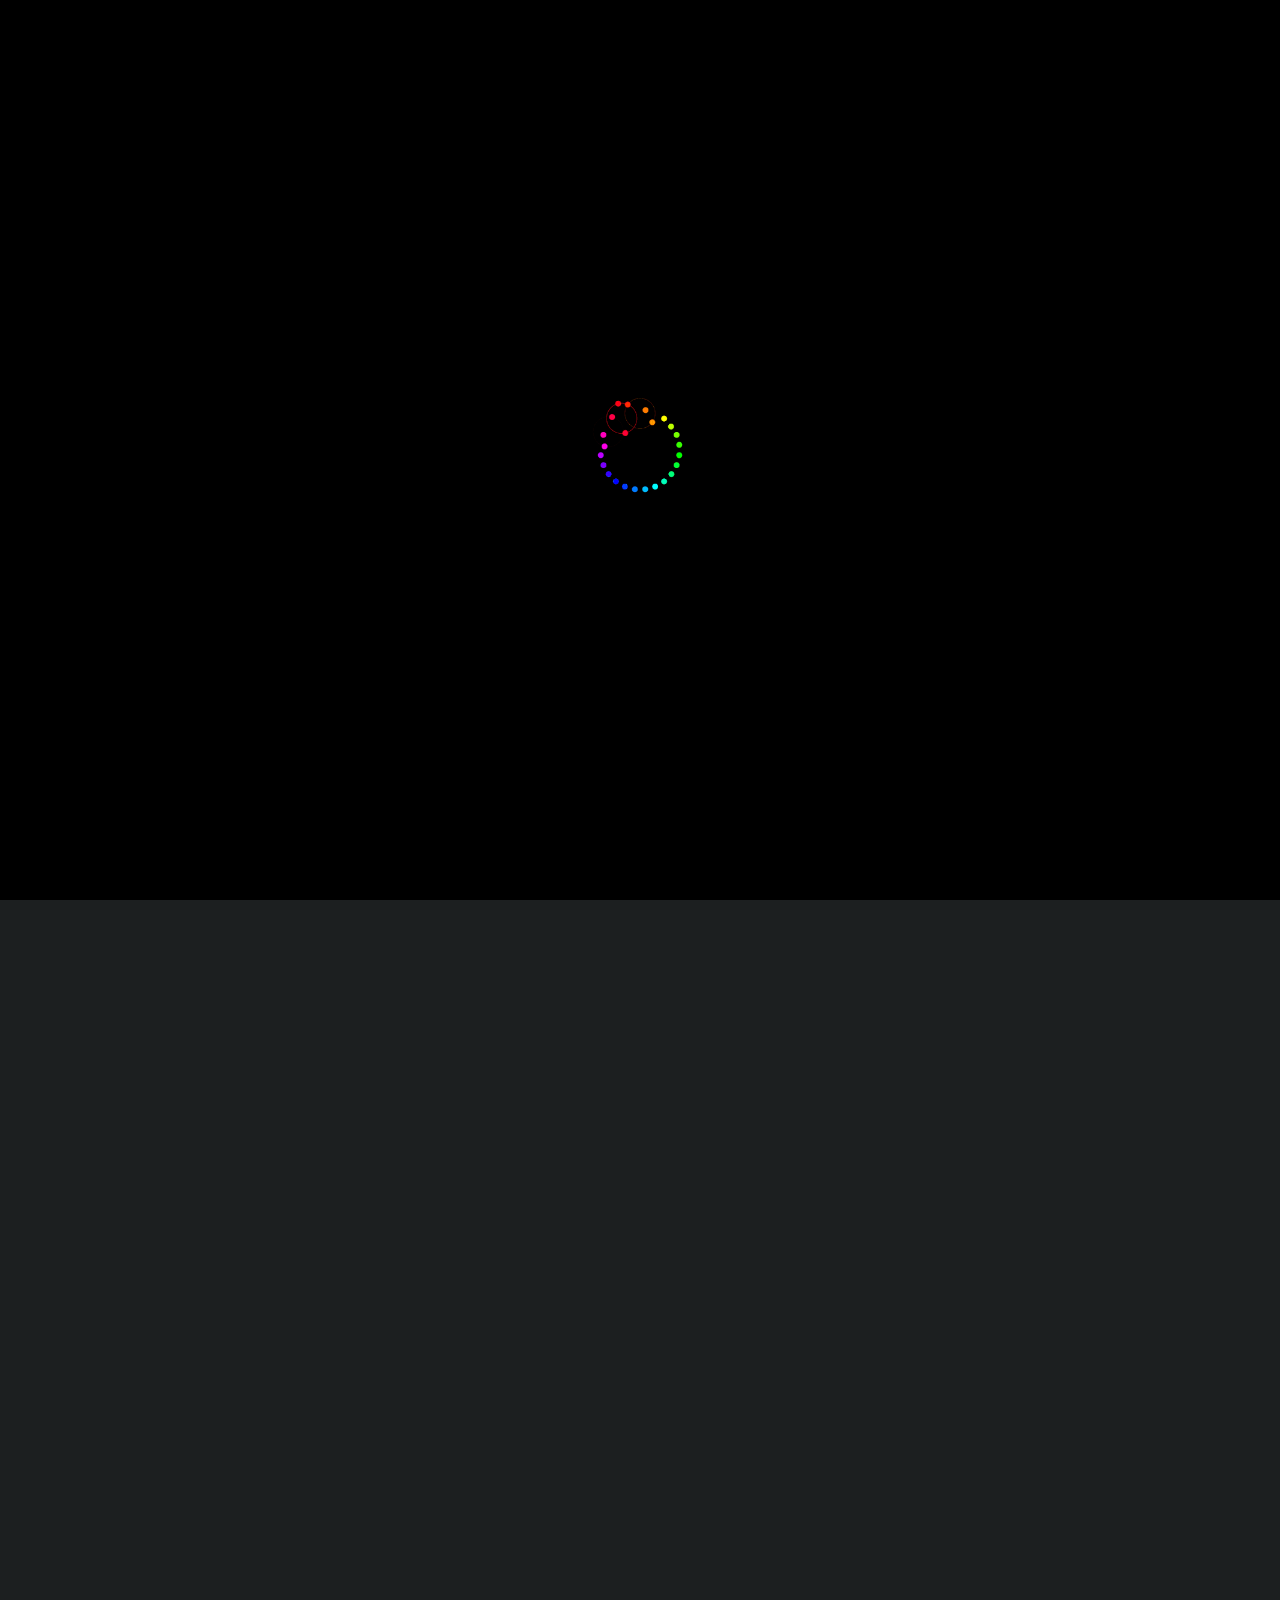
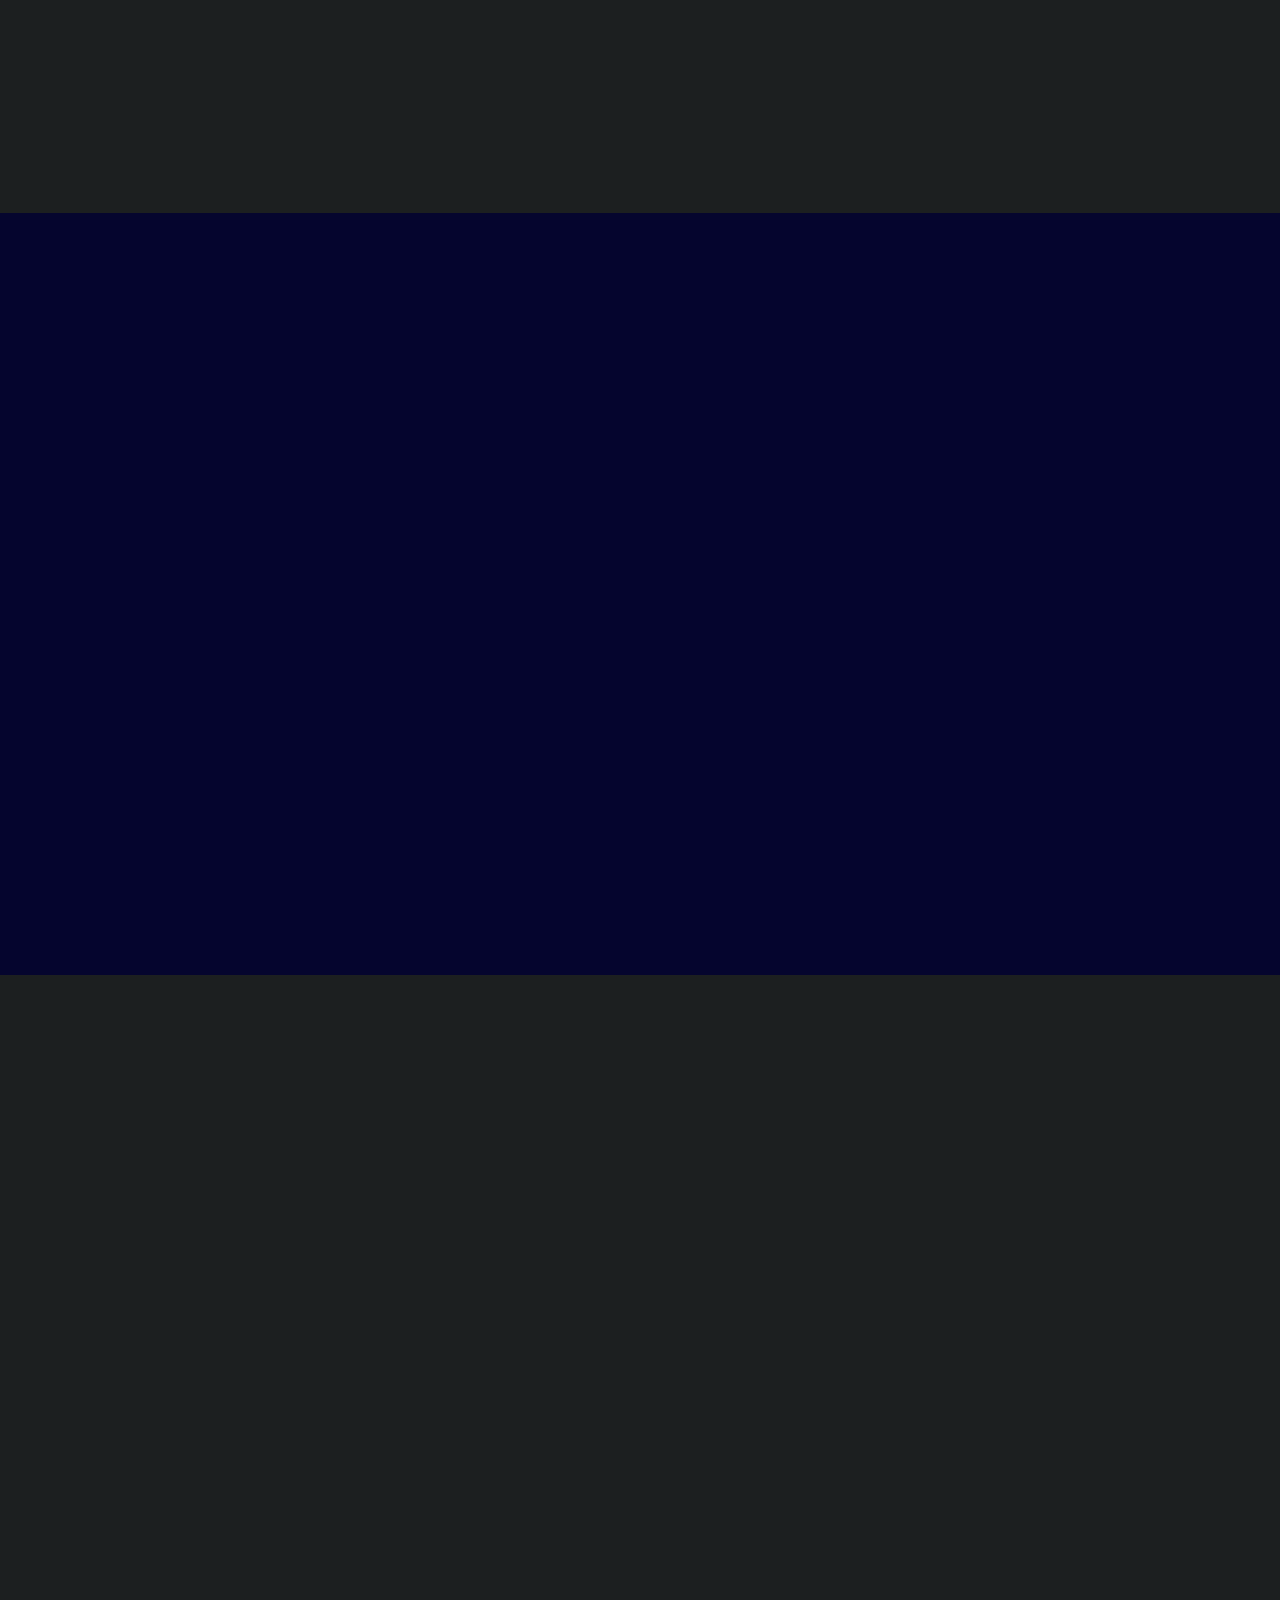
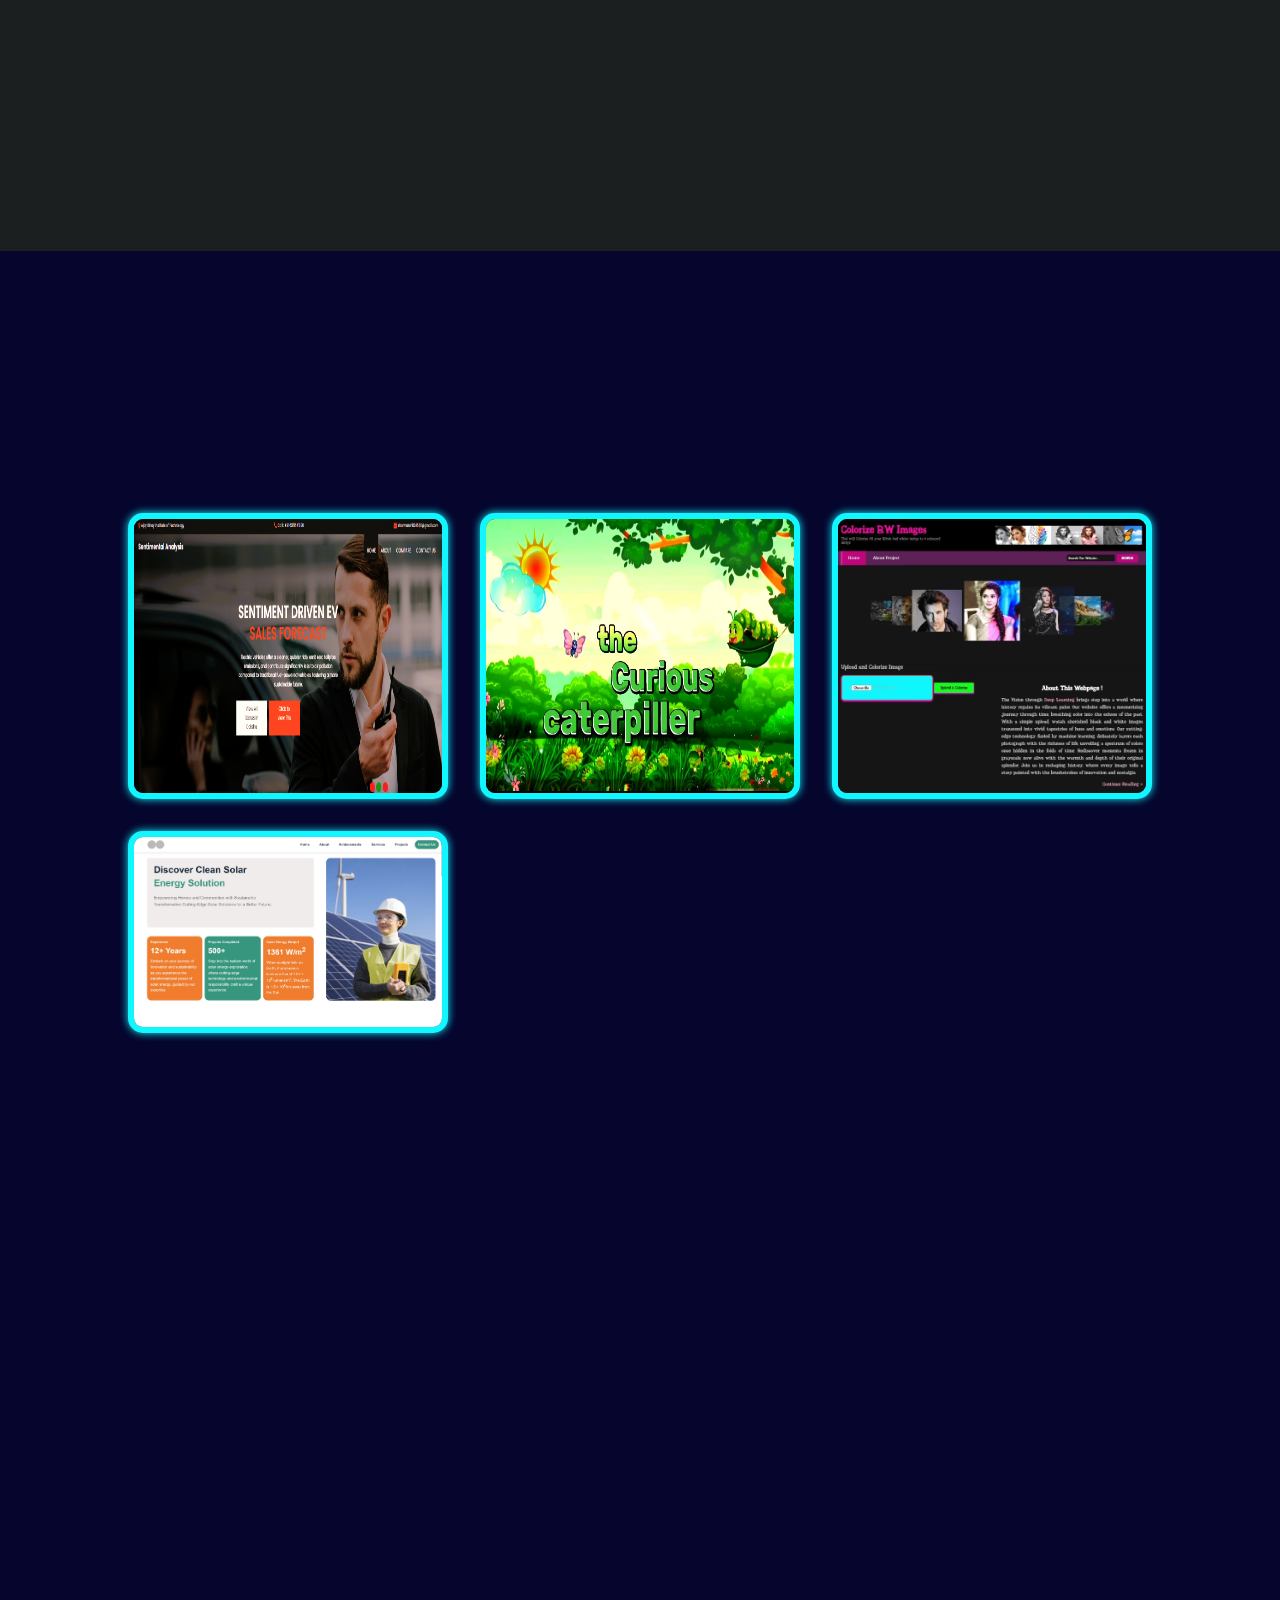
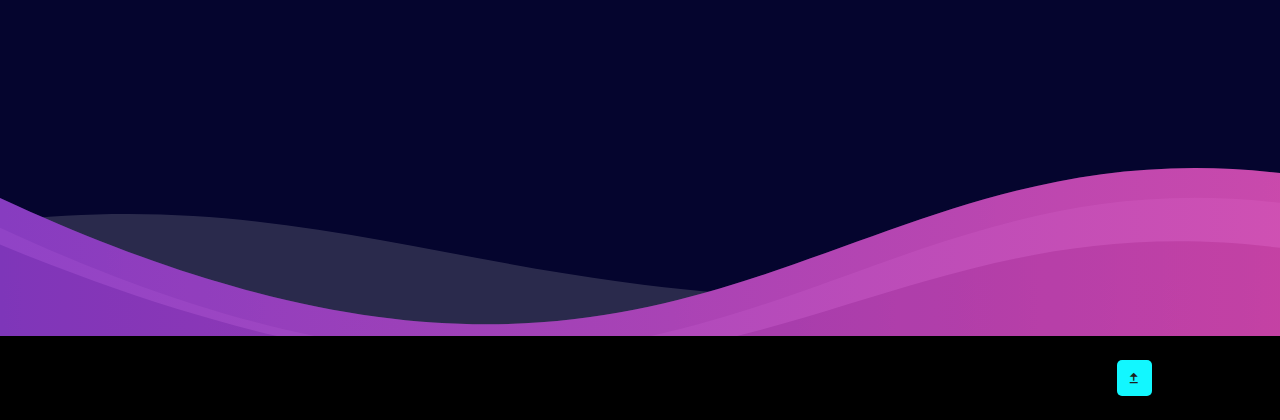
==== index.html @ 702750dc "Add files via upload" ====
<!DOCTYPE html>
<html lang="en">
<head>
    <meta charset="UTF-8">
    <meta http-equiv="X-UA-Compatible" content="IE=edge">
    <meta name="viewport" content="width=device-width, initial-scale=1.0">
    <link rel="shortcut icon" href="img/bg.activeRlogo.png" type="image/x-icon">
    <title>Rohit Sharma || portfolio Website</title>
    <link id="stylesheet" rel="stylesheet" href="styles.css">
    <link href='https://unpkg.com/boxicons@2.1.4/css/boxicons.min.css' rel='stylesheet'>
    <link href='https://unpkg.com/boxicons@2.1.4/css/boxicons.min.css' rel='stylesheet'>

<!--Google analytics tracking code start here -->
    <!-- Google tag (gtag.js) -->
<script async src="https://www.googletagmanager.com/gtag/js?id=UA-302186116-1"></script>
<script>
  window.dataLayer = window.dataLayer || [];
  function gtag(){dataLayer.push(arguments);}
  gtag('js', new Date());

  gtag('config', 'UA-302186116-1');
</script>
<!--Google analytics tracking code end here-->

</head>
<body>   <!--[[<body oncontextmenu="return false;">;]] (it will disable the right click access to this webpage, block the access to "view source code" or "inspect" option from this webpage but instead this feature can be disabled through browser's developer tools or through some browser's extensions)"-->
    <div class="banner"></div>
    <!--Header section start here-->
    <header>
        <div class="logo"><span>Portfolio</span>.rohit</div>
        <ul class="navlist">
            <li><a href="#home" style="--i:1;">Home</a></li>
            <li><a href="#about" style="--i:2;">About</a></li>
            <li><a href="#services" style="--i:3;">Services</a></li>
            <li><a href="#skills" style="--i:4;">Skills</a></li>
            <li><a href="#portfolio" style="--i:5;">Portfolio</a></li>
            <li><a href="#contact" style="--i:6;">Contact</a></li>
        </ul>
        <div id="menu-icon" class="bx bx-menu"></div>
        <div class="bx bx-moon" id="darkMode-icon"</div>

    </div>
    
<!--.................Day/Night switching code starts here .....................--> 
<!-- <div class="checkbox-wrapper-54">
    <label class="switch">  
      <input type="checkbox" id="theme-toggle" onclick="toggleMode()">
      <span class="slider"></span>
    </label>
  </div> -->
<!--................Day/Night switching codes end here......................-->


    </header>
    <!--header section end here-->



    <!-- Preloader start here-->
    <div class="preloader">
        <img class="preloader-img" src="img/pre_loader.gif" alt="Loading...">
    </div>
    <!-- Preloader end here-->


    
    
    <!--home section start here-->
    <section id="home" class="home">
        <div class="home-content scroll-scale">   
            <h2>Hi! I'm Rohit Sharma</h2>
            <div class="change-text">
                <h3>And I'm a</h3>
<br>
                <h3>
                    <span class="word">Software&nbsp;Developer</span>
                    <span class="word">Junior&nbsp;Web&nbsp;Developer </span>
                    <span class="word">Graphic&nbsp;&&nbsp;Animator</span>
                    <span class="word">IT/&nbsp;Management&nbsp;Student</span>
                    <span class="word">Programmer</span>
                </h3>
            </div>
<br>
            <p align="justify">Here, I am presenting my portfolio website that I developed and designed on my own. I have been working in the field for more than 1.5 year and have developed several web pages for my college project and for my professional work projects too. As a new Intern I am showcasing my skills through this current web page  </p>

            <div class="info-box">
                <div class="email-info">
                    <h5>E-mail :</h5>
                    <span>sharmarohit24580@gmail.com</span>
                </div>
                <div class="contact-info">
                    <h5>&nbsp;&nbsp;&nbsp;&nbsp;&nbsp;&nbsp;&nbsp;&nbsp;&nbsp;Contact :</h5>
                    <span>&nbsp;&nbsp;&nbsp;&nbsp;&nbsp;&nbsp;&nbsp;6371641090</span>
                </div>
            </div>
            
            <div class="btn-box">
                <a href="https://drive.google.com/file/d/11K6tf33Gbwm8zXHbzDvZc0zBHlbtWxpa/view?usp=drivesdk" target="_blank", class="btn">&nbsp;&nbsp;&nbsp;&nbsp;&nbsp;Download my &nbsp;&nbsp;&nbsp;&nbsp;&nbsp;&nbsp;&nbsp;&nbsp;&nbsp;&nbsp;&nbsp;&nbsp;&nbsp;CV</a>
                <a href="#contact" class="btn">Hire Me Now!</a>
            </div>

            <div class="social-icons">
                <a href="https://www.facebook.com/profile.php?id=100034492035403" target="_blank"><i class='bx bxl-facebook'></i></a>
                <a href="https://instagram.com/rohit_sharma__78?igshid=NzZlODBkYWE4Ng==" target="_blank"><i class='bx bxl-instagram'></i></a>
                <a href="https://t.me/itz_rohit_sharma_99" target="_blank"><i class='bx bxl-telegram'></i></a>
                <a href="https://www.linkedin.com/in/rohit-sharma-156061231" target="_blank"><i class='bx bxl-linkedin'></i></a>
            </div>
        </div>

        <div class="home-image scroll-scale">
            <div class="img-box">
                <img src="img/hhhhh.png" alt="Something went wrong while reloading the image">
            </div>

            <div class="liquid-shape">
                <svg viewBox="0 0 500 500" xmlns="http://www.w3.org/2000/svg" xmlns:xlink="http://www.w3.org/1999/xlink" width="100%" id="blobSvg">
    <!--https://lokesh-coder.github.io/blobs.app/?e=12&gw=6&se=56&c=d1d8e0&o=0-->
    <!--The Above given lisk is of the source link from where i've copied the below (blobs). For more beautifull transition please visit the above and copy paste it from there to here-->
                    <path fill=var(--shape-color)>
                        <animate attributeName="d"
                        dur="20000ms"
                        repeatCount="indefinite"
                        values="
                        M440,293.5Q401,337,364.5,360.5Q328,384,289,411.5Q250,439,207.5,418Q165,397,102,384.5Q39,372,34.5,311Q30,250,35.5,189.5Q41,129,105.5,120.5Q170,112,210,88Q250,64,290.5,87Q331,110,373,132.5Q415,155,447,202.5Q479,250,440,293.5Z;

                        M437,311Q462,372,408.5,402Q355,432,302.5,420Q250,408,191,431Q132,454,113,397Q94,340,96.5,295Q99,250,69,189Q39,128,92.5,99.5Q146,71,198,71Q250,71,308,59.5Q366,48,413.5,88Q461,128,436.5,189Q412,250,437,311Z;

                        M436,299Q420,348,391,396Q362,444,306,466.5Q250,489,202,452.5Q154,416,101.5,391Q49,366,66,308Q83,250,61.5,189.5Q40,129,96,105Q152,81,201,80.5Q250,80,299.5,79Q349,78,392,110.5Q435,143,443.5,196.5Q452,250,436,299Z;

                        M413.5,295.5Q407,341,382.5,389.5Q358,438,304,423.5Q250,409,194,426Q138,443,95.5,403.5Q53,364,57,307Q61,250,55.5,192Q50,134,101,107Q152,80,201,60Q250,40,303,53Q356,66,375,116.5Q394,167,407,208.5Q420,250,413.5,295.5Z;

                        M417,289.5Q386,329,377.5,392.5Q369,456,309.5,475Q250,494,200,458.5Q150,423,99.5,394.5Q49,366,64,308Q79,250,73,197Q67,144,119,128.5Q171,113,210.5,77.5Q250,42,299,61Q348,80,386.5,114.5Q425,149,436.5,199.5Q448,250,417,289.5Z;

                        M434.37842,298.45252Q418.65037,346.90504,378.55324,375.12158Q338.4561,403.33811,294.22805,449.19567Q250,495.05324,193.15395,471.13885Q136.30791,447.22447,128.99066,385.54748Q121.67341,323.87049,85.06476,286.93524Q48.4561,250,72.47338,205.95252Q96.49066,161.90504,127.95252,127.44676Q159.41438,92.98848,204.70719,59.06834Q250,25.14819,303.21295,45.72805Q356.4259,66.30791,399.13885,102.38776Q441.85181,138.46762,445.97914,194.23381Q450.10648,250,434.37842,298.45252Z;

                        M445,307.5Q450,365,412.5,415.5Q375,466,312.5,454.5Q250,443,191.5,447.5Q133,452,104.5,401Q76,350,53.5,300Q31,250,60.5,204Q90,158,110,100.5Q130,43,190,45Q250,47,297,67Q344,87,376.5,122.5Q409,158,424.5,204Q440,250,445,307.5Z;

                        M418,288.5Q383,327,358,360.5Q333,394,291.5,419.5Q250,445,188,455Q126,465,85.5,417Q45,369,55,309.5Q65,250,86,209Q107,168,129,123.5Q151,79,200.5,40Q250,1,291,54.5Q332,108,368,134.5Q404,161,428.5,205.5Q453,250,418,288.5Z;

                        M440,303.5Q435,357,391.5,388.5Q348,420,299,459.5Q250,499,210.5,443Q171,387,105,379.5Q39,372,39,311Q39,250,39.5,189.5Q40,129,102.5,116Q165,103,207.5,90Q250,77,295,85Q340,93,387.5,118Q435,143,440,196.5Q445,250,440,303.5Z;

                        M414,289Q386,328,370.5,380Q355,432,302.5,432.5Q250,433,202.5,424Q155,415,127.5,375.5Q100,336,64.5,293Q29,250,32,188Q35,126,97,109Q159,92,204.5,61Q250,30,296,60Q342,90,401,109.5Q460,129,451,189.5Q442,250,414,289Z;

                        M403.22606,294.61987Q404.6967,339.23974,379.74658,385.28962Q354.79646,431.33951,302.39823,457.61103Q250,483.88255,199.42759,454.04988Q148.85519,424.21722,132.00684,375.76468Q115.15849,327.31214,101.97064,288.65607Q88.78278,250,102.83267,211.54304Q116.88255,173.08609,124.88013,109.54746Q132.87771,46.00884,191.43885,46.99316Q250,47.97748,297.07241,67.34393Q344.14481,86.71038,402.2309,107.68543Q460.31699,128.66049,431.0362,189.33025Q401.75542,250,403.22606,294.61987Z;

                        M409.62989,289.34124Q385.42271,328.68249,366.62476,374.19692Q347.82681,419.71135,298.91341,449.82681Q250,479.94227,192.81238,463.80308Q135.62476,447.66389,103.20622,400.69275Q70.78768,353.72162,79.37941,301.86081Q87.97114,250,101.48557,211Q115,172,141.9907,140.86594Q168.9814,109.73188,209.4907,89.68345Q250,69.63502,304.20205,65.97114Q358.40411,62.30725,397.91341,101.81238Q437.42271,141.31751,435.62989,195.65876Q433.83708,250,409.62989,289.34124Z;

                        M430.21066,300.30556Q423.81947,350.61113,390.86229,393.85997Q357.9051,437.10881,303.95255,453.15162Q250,469.19444,202.45487,442.3391Q154.90974,415.48377,111.65394,385.14235Q68.39815,354.80093,77.29861,302.40046Q86.19907,250,85.74189,202.4456Q85.2847,154.89119,109.08331,101.28006Q132.88192,47.66893,191.44096,34.47218Q250,21.27543,304.45023,41.68748Q358.90046,62.09954,387.19444,108.30325Q415.48841,154.50696,426.04513,202.25348Q436.60185,250,430.21066,300.30556Z;

                        M429,306.5Q446,363,386,372.5Q326,382,288,399.5Q250,417,193,432Q136,447,122.5,389Q109,331,84,290.5Q59,250,67,199.5Q75,149,114,115Q153,81,201.5,82.5Q250,84,297,85.5Q344,87,372,125Q400,163,406,206.5Q412,250,429,306.5Z;

                        M417.5,287.5Q381,325,363,370Q345,415,297.5,421.5Q250,428,200.5,424.5Q151,421,96,396Q41,371,48,310.5Q55,250,71.5,203Q88,156,122,122Q156,88,203,53Q250,18,307,35.5Q364,53,411,91.5Q458,130,456,190Q454,250,417.5,287.5Z;

                        M453.07419,303.63307Q436.47904,357.26613,389.18064,383.14837Q341.88224,409.03062,295.94112,448.40485Q250,487.77909,192.5,468.38954Q135,449,89.02661,409.5Q43.05323,370,64.26048,310Q85.46773,250,69.9032,193.72821Q54.33867,137.45643,90.11046,86.24352Q125.88224,35.03062,187.94112,22.8064Q250,10.58219,300.52661,42.76448Q351.05323,74.94677,406.25648,101.48869Q461.45973,128.03062,465.56453,189.01531Q469.66934,250,453.07419,303.63307Z;

                        M472,312Q465,374,412,406Q359,438,304.5,450Q250,462,206,432.5Q162,403,114,379.5Q66,356,35.5,303Q5,250,24,190Q43,130,85,84Q127,38,188.5,41Q250,44,309.5,44Q369,44,377,108Q385,172,432,211Q479,250,472,312Z;

                        M424.5,303.5Q435,357,388,382.5Q341,408,295.5,442Q250,476,206.5,438.5Q163,401,139,364.5Q115,328,60,289Q5,250,60,211Q115,172,139.5,136Q164,100,207,96Q250,92,289.5,103Q329,114,383,128Q437,142,425.5,196Q414,250,424.5,303.5Z;

                        M440,293.5Q401,337,364.5,360.5Q328,384,289,411.5Q250,439,207.5,418Q165,397,102,384.5Q39,372,34.5,311Q30,250,35.5,189.5Q41,129,105.5,120.5Q170,112,210,88Q250,64,290.5,87Q331,110,373,132.5Q415,155,447,202.5Q479,250,440,293.5Z;

                        "
                        
                        ></animate>
                    </path>
                  </svg>
            </div>     
            <div class="liquid-shape">
                <svg viewBox="0 0 500 500" xmlns="http://www.w3.org/2000/svg" xmlns:xlink="http://www.w3.org/1999/xlink" width="100%" id="blobSvg">
    <!--https://lokesh-coder.github.io/blobs.app/?e=12&gw=6&se=56&c=d1d8e0&o=0-->
    <!--The Above given lisk is of the source link from where i've copied the below (blobs). For more beautifull transition please visit the above and copy paste it from there to here-->
                    <path fill=var(--shape-color)>
                        <animate attributeName="d"
                        dur="20000ms"
                        repeatCount="indefinite"
                        values="
                        M440,293.5Q401,337,364.5,360.5Q328,384,289,411.5Q250,439,207.5,418Q165,397,102,384.5Q39,372,34.5,311Q30,250,35.5,189.5Q41,129,105.5,120.5Q170,112,210,88Q250,64,290.5,87Q331,110,373,132.5Q415,155,447,202.5Q479,250,440,293.5Z;

                        M437,311Q462,372,408.5,402Q355,432,302.5,420Q250,408,191,431Q132,454,113,397Q94,340,96.5,295Q99,250,69,189Q39,128,92.5,99.5Q146,71,198,71Q250,71,308,59.5Q366,48,413.5,88Q461,128,436.5,189Q412,250,437,311Z;

                        M436,299Q420,348,391,396Q362,444,306,466.5Q250,489,202,452.5Q154,416,101.5,391Q49,366,66,308Q83,250,61.5,189.5Q40,129,96,105Q152,81,201,80.5Q250,80,299.5,79Q349,78,392,110.5Q435,143,443.5,196.5Q452,250,436,299Z;

                        M413.5,295.5Q407,341,382.5,389.5Q358,438,304,423.5Q250,409,194,426Q138,443,95.5,403.5Q53,364,57,307Q61,250,55.5,192Q50,134,101,107Q152,80,201,60Q250,40,303,53Q356,66,375,116.5Q394,167,407,208.5Q420,250,413.5,295.5Z;

                        M417,289.5Q386,329,377.5,392.5Q369,456,309.5,475Q250,494,200,458.5Q150,423,99.5,394.5Q49,366,64,308Q79,250,73,197Q67,144,119,128.5Q171,113,210.5,77.5Q250,42,299,61Q348,80,386.5,114.5Q425,149,436.5,199.5Q448,250,417,289.5Z;

                        M434.37842,298.45252Q418.65037,346.90504,378.55324,375.12158Q338.4561,403.33811,294.22805,449.19567Q250,495.05324,193.15395,471.13885Q136.30791,447.22447,128.99066,385.54748Q121.67341,323.87049,85.06476,286.93524Q48.4561,250,72.47338,205.95252Q96.49066,161.90504,127.95252,127.44676Q159.41438,92.98848,204.70719,59.06834Q250,25.14819,303.21295,45.72805Q356.4259,66.30791,399.13885,102.38776Q441.85181,138.46762,445.97914,194.23381Q450.10648,250,434.37842,298.45252Z;

                        M445,307.5Q450,365,412.5,415.5Q375,466,312.5,454.5Q250,443,191.5,447.5Q133,452,104.5,401Q76,350,53.5,300Q31,250,60.5,204Q90,158,110,100.5Q130,43,190,45Q250,47,297,67Q344,87,376.5,122.5Q409,158,424.5,204Q440,250,445,307.5Z;

                        M418,288.5Q383,327,358,360.5Q333,394,291.5,419.5Q250,445,188,455Q126,465,85.5,417Q45,369,55,309.5Q65,250,86,209Q107,168,129,123.5Q151,79,200.5,40Q250,1,291,54.5Q332,108,368,134.5Q404,161,428.5,205.5Q453,250,418,288.5Z;

                        M440,303.5Q435,357,391.5,388.5Q348,420,299,459.5Q250,499,210.5,443Q171,387,105,379.5Q39,372,39,311Q39,250,39.5,189.5Q40,129,102.5,116Q165,103,207.5,90Q250,77,295,85Q340,93,387.5,118Q435,143,440,196.5Q445,250,440,303.5Z;

                        M414,289Q386,328,370.5,380Q355,432,302.5,432.5Q250,433,202.5,424Q155,415,127.5,375.5Q100,336,64.5,293Q29,250,32,188Q35,126,97,109Q159,92,204.5,61Q250,30,296,60Q342,90,401,109.5Q460,129,451,189.5Q442,250,414,289Z;

                        M403.22606,294.61987Q404.6967,339.23974,379.74658,385.28962Q354.79646,431.33951,302.39823,457.61103Q250,483.88255,199.42759,454.04988Q148.85519,424.21722,132.00684,375.76468Q115.15849,327.31214,101.97064,288.65607Q88.78278,250,102.83267,211.54304Q116.88255,173.08609,124.88013,109.54746Q132.87771,46.00884,191.43885,46.99316Q250,47.97748,297.07241,67.34393Q344.14481,86.71038,402.2309,107.68543Q460.31699,128.66049,431.0362,189.33025Q401.75542,250,403.22606,294.61987Z;

                        M409.62989,289.34124Q385.42271,328.68249,366.62476,374.19692Q347.82681,419.71135,298.91341,449.82681Q250,479.94227,192.81238,463.80308Q135.62476,447.66389,103.20622,400.69275Q70.78768,353.72162,79.37941,301.86081Q87.97114,250,101.48557,211Q115,172,141.9907,140.86594Q168.9814,109.73188,209.4907,89.68345Q250,69.63502,304.20205,65.97114Q358.40411,62.30725,397.91341,101.81238Q437.42271,141.31751,435.62989,195.65876Q433.83708,250,409.62989,289.34124Z;

                        M430.21066,300.30556Q423.81947,350.61113,390.86229,393.85997Q357.9051,437.10881,303.95255,453.15162Q250,469.19444,202.45487,442.3391Q154.90974,415.48377,111.65394,385.14235Q68.39815,354.80093,77.29861,302.40046Q86.19907,250,85.74189,202.4456Q85.2847,154.89119,109.08331,101.28006Q132.88192,47.66893,191.44096,34.47218Q250,21.27543,304.45023,41.68748Q358.90046,62.09954,387.19444,108.30325Q415.48841,154.50696,426.04513,202.25348Q436.60185,250,430.21066,300.30556Z;

                        M429,306.5Q446,363,386,372.5Q326,382,288,399.5Q250,417,193,432Q136,447,122.5,389Q109,331,84,290.5Q59,250,67,199.5Q75,149,114,115Q153,81,201.5,82.5Q250,84,297,85.5Q344,87,372,125Q400,163,406,206.5Q412,250,429,306.5Z;

                        M417.5,287.5Q381,325,363,370Q345,415,297.5,421.5Q250,428,200.5,424.5Q151,421,96,396Q41,371,48,310.5Q55,250,71.5,203Q88,156,122,122Q156,88,203,53Q250,18,307,35.5Q364,53,411,91.5Q458,130,456,190Q454,250,417.5,287.5Z;

                        M453.07419,303.63307Q436.47904,357.26613,389.18064,383.14837Q341.88224,409.03062,295.94112,448.40485Q250,487.77909,192.5,468.38954Q135,449,89.02661,409.5Q43.05323,370,64.26048,310Q85.46773,250,69.9032,193.72821Q54.33867,137.45643,90.11046,86.24352Q125.88224,35.03062,187.94112,22.8064Q250,10.58219,300.52661,42.76448Q351.05323,74.94677,406.25648,101.48869Q461.45973,128.03062,465.56453,189.01531Q469.66934,250,453.07419,303.63307Z;

                        M472,312Q465,374,412,406Q359,438,304.5,450Q250,462,206,432.5Q162,403,114,379.5Q66,356,35.5,303Q5,250,24,190Q43,130,85,84Q127,38,188.5,41Q250,44,309.5,44Q369,44,377,108Q385,172,432,211Q479,250,472,312Z;

                        M424.5,303.5Q435,357,388,382.5Q341,408,295.5,442Q250,476,206.5,438.5Q163,401,139,364.5Q115,328,60,289Q5,250,60,211Q115,172,139.5,136Q164,100,207,96Q250,92,289.5,103Q329,114,383,128Q437,142,425.5,196Q414,250,424.5,303.5Z;

                        M440,293.5Q401,337,364.5,360.5Q328,384,289,411.5Q250,439,207.5,418Q165,397,102,384.5Q39,372,34.5,311Q30,250,35.5,189.5Q41,129,105.5,120.5Q170,112,210,88Q250,64,290.5,87Q331,110,373,132.5Q415,155,447,202.5Q479,250,440,293.5Z;"
                        
                        ></animate>
                    </path>
                </svg>
            </div>
        </div>
    </section>   
    <!-- home section end here-->






    <!--about section start here-->
    <section id="about" class="about">
        <div class="img-about scroll-scale">
            <img src="img/about_rohit_pic.png" alt="">
            <div class="info-about1">
                <span>2+</span>
                <p>Year of experience</p>
            </div>
            <div class="info-about2">
                <span>7+</span>
                <p>Projects Complete</p>
            </div>
            <div class="info-about3">
                <span>5+</span>
                <p>Good Grades</p>
            </div>
        </div>
            <div class="about-content scroll-scale">
                <span>Let me introduce myself</span>
                <h2>Hello Visitors</h2>
                <h3>Welcome</h3>
<br>
                <p align="justify">                 
        <body vlink="coral" alink="green" link="coral" >
                    My name is Rohit Sharma, and I am originally from Assam, India. Currently, I am residing in Cuttack, Odisha. I completed my matriculation from <a href="https://www.feeregulatoryassam.com/schools/subansiri-sevashram-vidyapith-school-lakhimpur" target="_blank">SSV Public School<a/> and my intermediate education from <a href="https://www.geniusacademy.ac.in/" target="_blank">Genius Academy Jr. College<a/>. Later I joined <a href="https://district-technology-and-training-centre.ueniweb.com/" target="_blank">District Technology & Training Centre<a/> where i completed my Tally ERP 9 certified accounting course. I am currently pursuing a Bachelor's degree in Information Technology Management Science at <a href="https://abit.edu.in/" target="_blank">Ajay Binay Institute of Technology<a/> under <a href="https://utkaluniversity.ac.in/" target="_blank">Utkal University<a/>.Additionally,I have completed a 'Data Science' internship from <a href="https://www.acmegrade.com/" target="_blank">Acmegrade<a/> during this time."<br>

                    &nbsp;&nbsp;&nbsp;&nbsp;&nbsp;&nbsp;&nbsp;&nbsp;&nbsp;&nbsp;&nbsp;&nbsp;&nbsp;&nbsp;&nbsp;&nbsp;&nbsp;&nbsp;&nbsp;&nbsp;&nbsp;&nbsp;&nbsp;&nbsp;&nbsp;&nbsp;&nbsp;&nbsp;&nbsp;&nbsp;&nbsp;&nbsp;&nbsp;&nbsp;&nbsp;&nbsp;&nbsp;&nbsp;&nbsp;&nbsp;&nbsp;&nbsp;&nbsp;&nbsp;&nbsp;&nbsp;&nbsp;&nbsp;&nbsp;&nbsp;&nbsp;&nbsp;&nbsp;&nbsp;&nbsp;&nbsp;&nbsp;&nbsp;&nbsp;&nbsp;&nbsp;&nbsp;&nbsp;&nbsp;&nbsp;&nbsp;&nbsp;&nbsp;&nbsp;&nbsp;My passion for the software industry began when I became fascinated by the field of Science & Technology. In this domain, I have acquired a substantial amount of knowledge about computer hardware and software. I also have a strong grasp of various computer programming languages such as C/C++, Python, Java and some commonly used frontend technologies including HTML, CSS, and JavaScript. Additionally, I have experience with several backend technologies like MongoDB (NoSQL) and even MySQL, among others. I believe that the IT sector offers significant opportunities for growth and advancement in the future.
                            <p align="justify">          
                                Let's discuss my personal interests and more. My hobby is nature painting, traveling, and exploring the world. My goal is to become a Data Scientist or atleast a software engineer. My positive interest is to make people happy. My short time goal is to get a job in a reputed IT Company and my long time goal is to serve for my nation as better as i can as a IT professional in any domain.
                            </p>
                            <p align="justify">I look forward to learning more about this opportunity and will be happy to answer more questions.</p>
                </p>




                
        </body>
                <div class="btn-box">
                    <a href="#" class="btn">Read More!</a>
                </div>
            </div>
        </div>
    </section>
    <!--about section end here-->






    <!--services section start here-->
    <section id="services" class="services">
        <div class="main-text scroll-scale">
            <span>i will do it for you</span>
            <h2>My Services</h2>
        </div>
        <div class="section-services scroll-bottom">
            <div class="service-box">
                <i class='bx bxs-layer service-icon'></i>
                <h3>Video & Graphic Animation</h3>
                <p>
                    As a college student deeply passionate about video animation, I've immersed myself in diverse projects and coursework, mastering both 2D and 3D animation techniques. Proficient in industry-standard software, I've crafted visually captivating narratives, honing my skills in character animation and motion graphics. Actively engaging with online communities and attending workshops, I stay updated with the latest trends, ensuring my work remains innovative and dynamic.
                </p>
                <div class="btn-box service-btn">
                    <a href="#" class="btn">Read more</a>
                </div>
            </div>
            <div class="service-box">
                <i class='bx bx-code-alt service-icon'></i>
                <h3>Web Developement</h3>
                <p>
                    Being a college student with a keen interest in web development, I've gained extensive knowledge in various programming languages such as HTML, CSS, and JavaScript. I've designed responsive and visually appealing websites, incorporating interactive elements and ensuring seamless user experiences. Through coursework and personal projects, I've cultivated skills in front-end and back-end development, database management, and frameworks like React and Angular. My passion for creating functional and user-friendly websites drives my continuous learning and innovative approach to web development.
                </p>
                <div class="btn-box service-btn">
                    <a href="#" class="btn">Read more</a>
                </div>
            </div>
            <div class="service-box">
                <i class='bx bx-desktop service-icon'></i>
                <h3>Graphic Designing</h3>
                <p>
                    Being a dedicated college student with a profound interest in graphic design, I've immersed myself in the realm of visual communication. My proficiency spans across Adobe Creative Suite, allowing me to create compelling designs, ranging from striking logos and branding materials to engaging social media visuals. Through coursework and real-world projects, I've mastered the principles of design, including layout, typography, and color theory. Additionally, I've explored diverse design styles, enabling me to adapt and innovate creatively. I'm passionate about crafting aesthetically pleasing and impactful designs that effectively convey messages and captivate audiences.
                </p>
                <div class="btn-box service-btn">
                    <a href="#" class="btn">Read more</a>
                </div>
            </div>
        </div>
    </section>
<!--services section code end here-->








<!--skill section end here-->
<section id="skills" class="skills">
    <div class="main-text scroll-scale">
        <span>technical and professional</span>
        <h2>My skills </h2>
    </div>

    <div class="skill-main">
        <div class="skill-left scroll-scale">
            <h3>Technical Skills</h3>
            <div class="skill-bar">
                <div class="info">
                    <p>C/C++ </p>
                    <p>72%</p>
                </div>
                <div class="bar">
                    <span class="c"></span>
                </div>
            </div>

            <div class="skill-bar">
                <div class="info">
                    <p>Python</p>
                    <p>85%</p>
                </div>
                <div class="bar">
                    <span class="python"></span>
                </div>
            </div>

            <div class="skill-bar">
                <div class="info">
                    <p>Frontend Development</p>
                    <p>79%</p>
                </div>
                <div class="bar">
                    <span class="frontend"></span>
                </div>
            </div>

            <div class="skill-bar">
                <div class="info">
                    <p>Backend Technology</p>
                    <p>62%</p>
                </div>
                <div class="bar">
                    <span class="backend"></span>
                </div>
            </div>

            <div class="skill-bar">
                <div class="info">
                    <p>Java</p>
                    <p>73%</p>
                </div>
                <div class="bar">
                    <span class="java"></span>
                </div>
            </div>

            <div class="skill-bar">
                <div class="info">
                    <p>Data Science</p>
                    <p>60%</p>
                </div>
                <div class="bar">
                    <span class="data_science"></span>
                </div>
            </div>
     
        </div>
        <div class="skill-right scroll-scale">
            <h3>Professional Skills</h3>
            <div class="professional">
                <div class="box">
                    <div class="circle" data-dots="50" data-percent="90"></div>
                    <div class="text">
                        <big>90%</big>
                        <small>Team Work</small>
                    </div>
                </div>

                <div class="box">
                    <div class="circle" data-dots="50" data-percent="80"></div>
                    <div class="text">
                        <big>80%</big>
                        <small>Creativity</small>
                    </div>
                </div>

                <div class="box">
                    <div class="circle" data-dots="50" data-percent="76"></div>
                    <div class="text">
                        <big>76%</big>
                        <small>Project Management</small>
                    </div>
                </div>

                <div class="box">
                    <div class="circle" data-dots="50" data-percent="70"></div>
                    <div class="text">
                        <big>70%</big>
                        <small>Communication</small>
                    </div>
                </div>
            </div>
        </div>
    </div>
</section>
<!--skill sectiion end here-->









<!-- portfoliio section start here -->
<section id="portfolio" class="portfolio">
    <div class="main-text scroll-scale">
        <span>What i will do for you</span>
        <h2>Latest Projects</h2>
    </div>

    <div class="container">
        <div class="fillter-buttons scroll-scale">
            <button class="button" data-filter="all">All</button>
            <button class="button" data-filter=".product">Recent</button>
            <button class="button" data-filter=".inter">Interaction</button>
            <button class="button" data-filter=".web">Web App</button>
        </div>

        <div class="portfolio-gallery">
            
            <div class="port-box mix web">
                <div class="port-image">
                    <img src="img/portfolio.1.jpg.png" alt="">
                </div>
                <div class="port-content">
                    <h3>Sentimental Analysis</h3>
                    <p class="truncate-text">
                       The Website (Frontend Only) is designed for centimental analysis of Electric Vehicles to predict the sales of the EVs in Indian Market like Ola as because Electric vehicles promise cleaner transportation, reducing emissions and dependency on fossil fuels. Despite concerns, they herald a sustainable future in the ever-evolving automotive landscape.
                    </p>
                    <a href="https://sentimental-analysis-for-ev.netlify.app" target="_blank"><i class='bx bx-link-external'></i></a>
                </div>
            </div>

            <div class="port-box mix inter">
                <div class="port-image">
                    <img src="img/portfolio.2.jpg.jpg" alt="">
                </div>
                <div class="port-content">
                    <h3>The Curious Caterpiller</h3>
                    <p class="truncate-text">
                        In a lush garden, Carl, a curious caterpillar, learns about metamorphosis from butterflies, undergoes transformation in a cocoon, and emerges as a vibrant butterfly, embracing newfound beauty and flight.
                    </p>
                    <a href="https://youtu.be/d7m8lHaIhCg?feature=shared
                    " target="_blank"><i class='bx bx-link-external'></i></a>
                </div>
            </div>

            <div class="port-box mix web">
                <div class="port-image">
                    <img src="img/portfolio.3.jpg.jpg" alt="">
                </div>
                <div class="port-content">
                    <h3>B.W Image Coloriser</h3>
                    <p class="truncate-text">
                        Transform black and white images effortlessly with our colorization website. Add vibrancy and life to memories through easy, accurate restoration.Revive the past in vivid hues with our user-friendly, AI-powered black and white image colorization tool. Experience nostalgia in full color.
                    </p>
                    <a href="https://bw-image-colorizer.netlify.app" target="_blank"><i class='bx bx-link-external'></i></a>
                </div>
            </div>

            <div class="port-box mix inter product">
                <div class="port-image">
                    <img src="img/portfolio.4.jpg" alt="">
                </div>
                <div class="port-content">
                    <h3>Solar Service Provider, Odisha</h3>
                    <p class="truncate-text">
                        This project features a static landing page for a solar service provider, showcasing their solar solutions with a modern design. The website highlights key services and customer testimonials while being fully responsive and optimized for SEO to attract and engage potential clients interested in solar energy solutions.
                    </p>
                    <a href="https://solar-service-provider.netlify.app/" target="_blank"><i class='bx bx-link-external'></i></a>
                </div>
            </div>

            <!-- <div class="port-box mix inter">
                <div class="port-image">
                    <img src="img/4.jpg" alt="">
                </div>
                <div class="port-content">
                    <h3>Graphic Design</h3>
                    <p class="truncate-text">
                        Lorem ipsum dolor sit amet consectetur adipisicing elit. Error laudantium iusto architecto excepturi rerum aspernatur voluptate quia voluptas quidem explicabo nemo ipsa reiciendis magnam incidunt aperiam, nobis dolor consequuntur vel.
                    </p>
                    <a href="#"><i class='bx bx-link-external'></i></a>
                </div>
            </div>

            <div class="port-box mix inter">
                <div class="port-image">
                    <img src="img/5.jpg" alt="">
                </div>
                <div class="port-content">
                    <h3>Graphic Design</h3>
                    <p class="truncate-text">
                        Lorem ipsum dolor sit amet consectetur adipisicing elit. Error laudantium iusto architecto excepturi rerum aspernatur voluptate quia voluptas quidem explicabo nemo ipsa reiciendis magnam incidunt aperiam, nobis dolor consequuntur vel.
                    </p>
                    <a href="#"><i class='bx bx-link-external'></i></a>
                </div>
            </div>

            <div class="port-box mix web">
                <div class="port-image">
                    <img src="img/6.jpg" alt="">
                </div>
                <div class="port-content">
                    <h3>Graphic Design</h3>
                    <p class="truncate-text">
                        Lorem ipsum dolor sit amet consectetur adipisicing elit. Error laudantium iusto architecto excepturi rerum aspernatur voluptate quia voluptas quidem explicabo nemo ipsa reiciendis magnam incidunt aperiam, nobis dolor consequuntur vel.
                    </p>
                    <a href="#"><i class='bx bx-link-external'></i></a>
                </div>
            </div>
        </div>

    </div> -->
</section>
<!-- portfoliio section end here -->









<!--contact section start here-->
<!-- <section id="contact" class="contant">
    <div class="main-text scroll-scale">
        <span>Have a question? Get in touch with me!</span>
        <h2>Contact Me</h2>
    </div>

    <form action="https://formsubmit.co/sharmarohit24580@gmail.com" method="POST" class="scroll-bottom">
        <input type="text" name="Name" required placeholder="Your Name">
        <input type="text" name="Subject" required placeholder="Subject">
        <input required pattern='^(([^<>()[\]\\.,;:\s@"]+(\.[^<>()[\]\\.,;:\s@"]+)*)|(".+"))@((\[[0-9]{1,3}\.[0-9]{1,3}\.[0-9]{1,3}\.[0-9]{1,3}\])|(([a-zA-Z\-0-9]+\.)+[a-zA-Z]{2,}))$' id="email" type="email" name="Email" required placeholder="Your Email">  
        <input type="text" name="Address" required placeholder="Your Location">
        <input type="number" name="Phone/Contact Number" placeholder="Phone Number">
        <textarea name="Text-Message" name="Message" id="" cols="30" rows="5" placeholder="Enter Your Message"></textarea>
        <input type="hidden" name="ip_address" id="ip_address">
        <input type="hidden" name="user_agent" id="user_agent">
        <button class="submit-button" role="button"><span class="text">Submit</span></button>
    </form>
</section> -->
<section id="contact" class="contant">
    <div class="main-text scroll-scale">
        <span>Have a question? Get in touch with me!</span>
        <h2>Contact Me</h2>
    </div>

    <form id="contactForm" action="https://formspree.io/f/xjkvbgpv" method="POST" class="scroll-bottom">
        <div class="form-fields">
            <div class="form-group">
                <input type="text" name="Name" class="fname" required placeholder="Your Name">
            </div>
            <div class="form-group">
                <input type="text" name="Subject" class="lname" required placeholder="Subject">
            </div>
            <div class="form-group">
                <input type="email" name="Email" class="email" required placeholder="Your Email" 
                       pattern='^(([^<>()[\]\\.,;:\s@"]+(\.[^<>()[\]\\.,;:\s@"]+)*)|(".+"))@((\[[0-9]{1,3}\.[0-9]{1,3}\.[0-9]{1,3}\.[0-9]{1,3}\])|(([a-zA-Z\-0-9]+\.)+[a-zA-Z]{2,}))$'>
            </div>
            <div class="form-group">
                <input type="text" name="Address" class="phone" required placeholder="Your Location">
            </div>
            <div class="form-group">
                <input type="number" name="Phone/Contact Number" class="phone" placeholder="Phone Number">
            </div>
            <div class="form-group">
                <textarea name="Text-Message" class="message" cols="30" rows="5" placeholder="Enter Your Message"></textarea>
            </div>
        </div>
        <input type="hidden" name="ip_address" id="ip_address">
        <input type="hidden" name="user_agent" id="user_agent">
        <button type="submit" class="submit-button"><span>Submit</span></button>
    </form>

    <div id="loader-wrapper" style="display: none;">
        <!-- Loader Content Here -->
        <div class="loader">Loading...</div>
    </div>
</section>

<script>
    document.getElementById('contactForm').addEventListener('submit', function(event) {
        // Show loader
        document.getElementById('loader-wrapper').style.display = 'flex';

        // Prevent the form's default submission
        event.preventDefault();

        // Add delay before form submission to show the loader
        setTimeout(() => {
            this.submit();  // Submit the form
            this.reset();   // Reset the form after submission
        }, 1000);
    });

    // Reload the page if redirected from Formspree
    if (document.referrer.includes("formspree.io")) {
        window.location.reload();
    }
</script>


<!--contact section end here-->



<!--footer section start here-->
<footer>
    <p class="scroll-scale">Current Web Page is designed by Rohit Sharma as his personal portfolio website ||
        Goto HOME..................Click there &rarr;
    </p>
    <a href="#home"><i class='bx bxs-arrow-from-bottom'></i></a>
</footer>  <!--|||    
<-----footer section end here-->





<script src="mixitup.min.js"></script>
<script src="script.js"></script>

</body>
</html>




<!--............HTML CODE IS COMPLETELY READY FOR LAYOUT...............-->
---- styles.css ----
@import url('https://fonts.googleapis.com/css2?family=Poppins:wght@100;200;300;400;500;600;700;800;900&display=swap');
*{
    padding: 0;
    margin: 0;
    box-sizing: border-box;
    list-style: none;
    scroll-behavior: smooth;
    text-decoration: none;
}
:root{
    --moon-color: #12f7ff;
    --project-title: hsl(60, 91%, 58%);
    --shade-color: linear-gradient(rgba(0,0,0,.2),rgb(102, 240, 233));
    --text-color: #f5f5f5;
    --navbar-color: hsl(171, 88%, 3%);
    --white-color: #ffffff;
    --hover-color: #12f7ff;              
    --bg-color: hsl(240 81% 10%);
    --background-color: hsl(240, 81%, 10%);
    --secon-bg-color: rgb(28, 31, 32);
    --big-font:2.5rem;
    --normal-font:2rem;
    --neon-box-shadow:0 0 .5rem #12f7ff;         
    --h2-font: 3rem;
    --contact-color: hsl(240, 81%, 10%);
    --input-color: black;
    --shape-color: #12f7ff;
    --datainput-color: black;
    --font-neon-text-shadow: 0 0 10px rgba(18,247,255,0.3),
    0 0 20px rgba(18,247,255,0.3),
    0 0 30px rgba(18,247,255,0.3),
    0 0 40px rgba(18,247,255,0.3),
    0 0 70px rgba(18,247,255,0.3),
    0 0 80px rgba(18,247,255,0.3),
    0 0 100px rgba(18,247,255,0.3),
    0 0 150px rgba(18,247,255,0.3),
}
.day-mode {
    --moon-color: #E90074;
    --project-title: dark;
    --shade-color: linear-gradient(rgba(0,0,0,.2), hwb(330 67% 7%));
    --text-color: hsl(0, 100%, 1%);
    --navbar-color: #A0937D;
    --white-color: #ffffff;
    --hover-color: #FF6969;              
    --neon-box-shadow:0 0 .5rem #FF6969; 
    --bg-color: #E7D4B5;
    --secon-bg-color: #B6C7AA; 
    --background-color: rgb(143, 143, 243);
    --neon-box-shadow:0 0 .5rem hsl(197, 91%, 8%); 
    --font-neon-text-shadow: none;
    --input-color: #A0937D;
    --contact-color: #C0D6E8;
    --shape-color: #E68369;  
    --datainput-color: white;
}

::-webkit-scrollbar{
    height: 0;
    width: .5rem;
}
::-webkit-scrollbar-track{
    background: var(--secon-bg-color);
}
::-webkit-scrollbar-thumb{
    background: var(--hover-color);
    border-radius: 5rem;
}
body {
    margin: 0;
    font-family: 'Arial', sans-serif;
}
body{
    font-family: "Poppins",sans-serif;
    background-color: var(--bg-color);
    /* background-color: black; */
    color: var(--text-color);
}





/* Preloader styles start here */
.preloader {
    position: fixed;
    top: 0;
    left: 0;
    width: 100%;
    height: 100%;
    background-color: black;
    display: flex;
    align-items: center;
    justify-content: center;
    z-index: 1000;
}
.loaded .preloader {
    display: none;            /* Hide the preloader when the content is loaded */
}
.preloader img {
    width: 120px;  /* Adjust the width of the preloader image */
    height: auto; /* Maintain aspect ratio */
}

/* Preloader styles end here */



/*.................Day/Night switching code starts here .....................*/
#darkMode-icon {
    font-size: 1.8rem;
    /* margin-left: -350px; */
    color: var(--moon-color);
    cursor: pointer;
}
/*................Day/Night switching codes end here......................*/




/*header section code start here*/
header{
    position: fixed;
    top: 0;
    left: 0;
    z-index: 1000;
    border-bottom: 1px solid transparent;
    display: flex;
    align-items: center;
    justify-content: space-between;
    width: 100%;
    padding: 20px 10%;
    transition: background-color 0.5s ease;
}
header.sticky{
    background: var(--navbar-color);                    /* .banner class CSS codes ----if changed then it will hinder the code  blocks of banner or header section */
    border-radius: 1px solid var(--secon-bg-color);
    padding: 12px 10%;
    
}
.logo{
    font-size: 26px;
    font-weight: 700;
    letter-spacing: 1px;   
}
span{
    color: var(--hover-color);                /*  <div class="logo"><span>Portfolio</span>.rohit</div> */
    -webkit-text-stroke: .5px black; 
}
.navlist{
    display: flex;
}
.navlist a {
    display:inline-block;
    color: var(--text-color);
    font-weight: 500;
    padding: 10px 20px;
    animation: slideAnimation 1.5s ease forwards;
    animation-delay: calc(.3s * var(--i));
    opacity: 0;
}
.navlist a:hover{
    color: var(--hover-color);
    text-shadow: 0 0 10px rgba(18,247,255,0.6),
    0 0 20px rgba(18,247,255,0.6),
    0 0 30px rgba(18,247,255,0.6),
    0 0 40px rgba(18,247,255,0.6),
    0 0 70px rgba(18,247,255,0.6),
    0 0 80px rgba(18,247,255,0.6),
    0 0 100px rgba(18,247,255,0.6),
    0 0 150px rgba(18,247,255,0.6);
}
.navlist a.active{
    color: var(--hover-color);
    text-shadow: 
        -1px -1px 0 black,  
         1px -1px 0 black,
        -1px  1px 0 black,
         1px  1px 0 black;
    /* text-decoration: underline; */
}
#menu-icon{
    font-size: 1.8rem;
    z-index: 10001;
    cursor: pointer;
    margin-left: 25px;
    background: var(--hover-color);
    border-radius: 3px;
    color: var(--secon-bg-color);
    display: none;
}
section{
    padding: 100px 10%; 
}
/* header section code end here*/


/*#home {
    background-image: url('img/home.bg.update.jpg'); 
    background-size: cover; 
    background-position: center center; 
    background-repeat: no-repeat;
    position: relative; */



/*home section code start here*/
.home{
    min-height: 100vh;
    height: 100%;
    width: 100%;
    display: grid;
    grid-template-columns: repeat(2,1fr);
    align-items: center;
    grid-gap: 4em;
}
.home-content{
    max-width: 600px;
}
.home-content h2{
    font-size: var(--big-font);
    font-weight: 700;
    /*-webkit-text-stroke: 1px white;  it is used for the appliance of colourfull border in a text */
    color: var(--text-color);
}
.change-text{
    font-size: 1.5rem;
    font-weight: 600;
}
.change-text h3{
    display: inline-flex;
    margin:0;
    vertical-align: top;
}
.change-text h3 .word{
    position: absolute;
    display: flex;
    opacity: 0;
}
.change-text h3 .word .letter{
    transform-origin: center center 25px;
}
.change-text h3 .word .letter.out{
    transform: rotateX(90deg);
    transition: 0.32s cubic-bezier(0.6,0,0.7,0.2);
}
.change-text h3 .word .letter.in{
    transition: 0.38s ease;
}
.change-text h3 .word .letter.behind{
    transform: rotateX(-90deg);
}
.home-content p{
    color: var(--text-color);
    line-height: 1.6;
}
.info-box{
    display: inline-flex;
    justify-content: space-between;
    align-items: center;
    width: 300px;
    margin: 1rem 0 2rem;
}
.info-box h5{
    font-weight: 600;
    color: var(--text-color);
    font-style: 1rem;   
}
.info-box span{
    font-size: .9rem;
    color: var(--text-color);
}
.btn-box{
    display: flex;
    justify-content: space-between;
    width: 320px;
    height: 45px;
}
.btn-box .btn{               /*for all button boxes*/
    display: inline-flex;
    justify-content: center;
    align-items: center;
    width: 150px;
    height: 100%;
    background: var(--hover-color);
    color: var(--bg-color);
    font-size: 1.02rem;
    font-family: serif;
    letter-spacing: 1px;
    font-weight: 650;
    transition: .6s;
    box-shadow: var(--neon-box-shadow);
    border-radius: 5px;
    position: relative;
    overflow: hidden;
    z-index: 1;
    border: 2px solid var(--hover-color);
}
.btn:hover{
    color: var(--hover-color);
}
.btn::before{
    content: "";
    position: absolute;
    top: 0;
    left: 0;
    background: var(--bg-color);
    width: 0%;
    height: 100%;
    z-index: -1;
    transition: .4s;
}
.btn:hover::before{
    width: 100%;
}
.btn:nth-child(2){
    background: var(--bg-color);
    color: var(--hover-color);
}
.btn:nth-child(2):hover{
    color: var(--bg-color);
}
.btn:nth-child(2)::before{
    background: var(--hover-color);
}
.social-icons{
    margin-top: 8rem;
    display: flex;
    justify-content: space-between;
    width: 220px;
    height: 40px;
}
.social-icons a{
    display: inline-flex;
    width: 50px;
    height: 100%;
    justify-content: center;
    align-items: center;
    background: var(--bg-color);
    color: var(--hover-color);
    border: 2px solid var(--hover-color);
    transition: .6s;
    /* box-shadow: 0 0 0.3rem #12f7ff; */
    border-radius: 5px;
    position: relative;
    z-index: 1;
    overflow: hidden;
}
.social-icons a i{
    font-size: 1.5rem;
}
.social-icons a:hover{
    color: var(--bg-color);
}
.social-icons a::before{
    content: "";
    position: absolute;
    left: 0;
    top: 0;
    width: 0%;
    height: 100%;
    background: var(--hover-color);
    transition: .6s;
    z-index: -1;
}
.social-icons a:hover::before{
    width: 100%;
    background: var(--hover-color);
}
.home-image{
    position: relative;
}
.img-box{
    text-align: center;
}
.img-box img{
    width: 70%;                                                
    max-width: 450px;
    height: auto;
    top: auto;
}
.liquid-shape{
    position: absolute;
    width: 100%;
    height: 100%;
    z-index: -1;
    top: 10%;
    color: var(--shape-color);
}
.liquid-shape:nth-child(2){
    filter: blur(50px);
}
/*home section end here









/*about section code start here*/
.about{
    display: flex;
    justify-content: center;
    align-items: center;
    grid-gap: 2em;
    background: var(--secon-bg-color);
}
.about .img-about{
    text-align: center;
    position: relative;
}
.about .img-about img{
    max-width: 400px;
    height:auto;
}
.about-content span{
    color: var(--text-color);
    font-weight: bold;
    font-size: .8rem;
    font-weight: 400;
    letter-spacing: 2px;
    text-transform: uppercase;
}
.about-content h2{
    color: var(--hover-color);
    font-weight: 700;
    font-size: var(--normal-font);
}
.about-content h3{
    font-weight: 600;
    font-size: 1.5rem;
    margin-bottom: .2rem;
}
.about-content p{
    color: var(--text-color);
    font-weight: 300;
    margin-bottom: 1.5rem;
    /*font-family: Noto Sans","Helvetica Neue","Helvetica","Arial","Liberation Sans","Roboto","Noto",sans-serif;*/
    /*font-family: "Poppins",sans-serif; */
    font-size: small;
}
.info-about1,
.info-about2,
.info-about3{
    background: var(--bg-color);
    font-size: .6rem;
    position: absolute;
    padding: 10px;
    width: 90px;
    height: 90px;
    border-radius: 69% 31% 66% 34% / 21% 30% 70% 79%;
    display: block;
    box-shadow: var(--neon-box-shadow);
    border: 1px solid var(--hover-color);
    outline: 2px solid var(--bg-color);
    z-index: 100;
    animation: morph 6s linear infinite;
}
.info-about1{
    left: 10%;
    top: 34%;
}
.info-about2{
    left: 62%;
    top: 15%;
}
.info-about3{
    left: 61%;
    top: 70%;
}
.img-about span{
    color: var(--hover-color);
    font-size: 1rem;
    font-weight: 600;
}
/*about section code start here*/








/*service section code start here*/
.main-text{
    width: 100%;
    text-align: center;
    margin-bottom: 2rem;
    color: var(--hover-color);
}
.main-text h2{
    font-weight: 700;
    font-size: var(--normal-font);
}
.main-text span{
    color: var(--text-color);
    font-size: .8rem;
    font-weight: 400;
    letter-spacing: 2px;
    text-transform: uppercase;
}
.section-services{
    display: flex;
    justify-content: center;
    align-items: center;
    flex-wrap: wrap;
    grid-gap: 2rem;
}
.section-services .service-box{
    flex: 1 1 18rem;
    padding: 2rem 1rem 2rem;
    text-align: center;
    background: var(--secon-bg-color);
    transition: transform .4s;
    border-radius: 10px;
}
.service-btn{
    width: auto;
    justify-content: center;
}
.service-box:hover{
    transform: translateY(-.7rem);
}
.service-icon{
    border: 2px solid var(--hover-color);
    padding: 2rem;
    background: var(--bg-color);
    display: flex;
    align-items: center;
    font-size: 3rem;
    border-radius: 50%;
    position: relative;
    color: var(--hover-color);
    box-shadow: var(--neon-box-shadow);
    outline: 3px solid var(--bg-color);
}
.service-box h3{
    margin-top: 10px;
    font-size: 1.5rem;
}
.service-box p{
    margin: .5rem 0 1.5rem 0;
    font-weight: 300;
    letter-spacing: 1px;
    color: var(--text-color);
    line-height: 1.6;
}
.service-box p.show-more {
    max-height: unset;
    overflow: visible;
}
.service-box p {
    max-height: 120px; /* Adjust the height as needed */
    overflow: hidden;
    transition: max-height 0.3s ease;
}
.service-box p.expanded {
    max-height: 1000px; /* Set max-height to a large value to allow expansion for long text*/
}
/*service sectuion code end here*/









/*skill section start  here*/
/* Right div skill section start here*/
.skills{
    background: var(--secon-bg-color);
}
.skill-main{
    width: 100%;
    display: grid;
    grid-template-columns: repeat(2,1fr);
    grid-row-gap: 30px;
    grid-column-gap: 50px;
}
.skill-bar{
    margin-bottom: 2.3rem;
}
.skill-main h3{
    margin-bottom: 2rem;
    font-size: var(--normal-font);
    text-align: center;
    color: var(--hover-color);
}
.skill-left .skill-bar .info{
    display: flex;
    justify-content: space-between;
    align-items: center;
    padding: 0 10px;
}
.skill-left .skill-bar .bar{
    width: 100%;
    height: 10px;
    background-color: #939185;
    border-radius: 25px;
    margin-top: 10px;
    position: relative;
}
.skill-bar .bar span{
    width: 50%;
    height: 100%;
    position: absolute;
    left: 0;
    background: var(--hover-color);
    border-radius: 25px;
    box-shadow: var(--neon-box-shadow);
}
.skill-bar .bar .c{
    width: 72%;
    /*animation: c 2s; */
    animation: c 5s linear infinite;
    animation-iteration-count: infinite;   
}
.skill-bar .bar .python{
    width: 85%;
    /*animation: python 3s; */
    animation: python 5s linear infinite;
    animation-iteration-count: infinite;
}
.skill-bar .bar .frontend{
    width: 79%;
    /*animation: frontend 2s; */
    animation: frontend 5s linear infinite;
    animation-iteration-count: infinite;
}
.skill-bar .bar .backend{
    width: 62%;
    /*animation: backend 3.5s; */
    animation: backend 5s linear infinite;
    animation-iteration-count: infinite;
}
.skill-bar .bar .java{
    width: 73%;
    /*animation: java 3.5s; */
    animation: java 5s linear infinite;
    animation-iteration-count: infinite;
}
.skill-bar .bar .data_science{
    width: 60%;
    /*animation: java 3.5s; */
    animation: data_science 5s linear infinite;
    animation-iteration-count: infinite;
}
/*Right div skill section end here*/


/*Left div skill section start here*/
.professional{
    display: grid;
    grid-template-columns: 1fr 1fr;
}
.box{
    position: relative;
    margin: 10px 0;
    flex: 1 1 15rem;
}
.box .text{
    text-align: center;
    color: var(--text-color);
    font-size: 1rem;
}
.box .text big{
    font: 400;
    letter-spacing: 1px;
    position: absolute;
    top: 40%;
    left: 50%;
    transform: translate(-50% , -50%);
}
.box .text small{
    display: block;
    font-weight: 600;
}
.circle{
    width: 100%;
    height: 120px;
    display: flex;
    justify-content: center;
    align-items: center;
}
.circle .points{
    width: 2px;
    height: 10px;
    background-color: #A0937D;
    position: absolute;
    border-radius: 3px;
    transform: rotate(calc(var(--i)*var(--rot))) translateY(-45px);
}
.points.marked{
    /*animation: glow 0.04s linear forwards;
    animation-delay: calc(var(--i)*0.05s);*/
    animation: glow 4s linear forwards infinite;
    animation-delay: calc(var(--i)*0.05s);
    animation-iteration-count: infinite;
}
/*skill section end here*/






/*portfolio section start here*/
.truncate-text {
    max-height: 100px; /* Adjust the height according to your layout */
    overflow: hidden;
    text-overflow: ellipsis;
    display: -webkit-box;
    -webkit-line-clamp: 4; /* Number of lines to show */
    -webkit-box-orient: vertical;
}
.fillter-buttons{
    margin: 2rem;
    text-align: center;
}
.fillter-buttons .button {
    background: none;
    outline: none;
    border: none;
    cursor: pointer;
    font-size: .90rem;
    font-weight: 600;
    letter-spacing: .4px;
    margin-left: 1.3rem;
    color: var(--project-title);
    transition: color 0.3s ease-in-out;
}
.fillter-buttons .button:hover{
    color: var(--hover-color);
    text-decoration: underline;
    transform: scale(1.1);
}

.portfolio-gallery{
    display: grid;
    grid-template-columns: repeat(auto-fill , minmax(270px , 1fr));
    gap:2rem;
}
.port-box{
    position: relative;
    border-radius: 15px;
    overflow: hidden;
    background: #292e33;
    display: flex;
    grid-template-rows: 1fr auto;
    align-items: center;
    border: 6px solid var(--hover-color);
    box-shadow: var(--neon-box-shadow);
}
.port-image{
    display: flex;
    align-items: center;
    justify-content: center;
    height: 100%;
    width: 100%;
}
.port-image img{
    width: 100%;
    opacity: .5s;
    height: 100%;
    transition: .5s;
}
.port-content{
    position: absolute;
    bottom: 0;
    left: 0;
    width: 100%;
    height: 100%;
    opacity: 0;
    background: var(--shade-color);
    display: flex;
    align-items: center;
    justify-content: center;
    flex-direction: column;
    text-align: center;
    transition: 0.5s;
    padding: 0 2rem;
    font-family:Verdana, Geneva, Tahoma, sans-serif;
}
.port-box:hover .port-content{
    opacity: 1;
}
.port-box:hover .port-image img{
    transform: scale(1.1);
}
.port-content h3{
    font-size: 1.5rem;
    font-weight: 600;
}
.port-content p{
    font-size: .8rem;
    margin: 5px 0 15px 0;
}
.port-content a{
    background: hsl(0, 0%, 100%);             
    border-radius: 50%;
    display: inline-flex;
    justify-content: center;
    align-items: center;
    width: 50px;
    height: 50px;
    border: 1px solid var(--hover-color);
    outline: 3px solid #ec165e;
}
.port-content a i{
    font-size: 1.3rem;
    color: black;
}
/*portfolio section end here*/



/* Apply styles to the colorful line */






/*contact section start here*/

.contant {
    background: var(--contact-color);
    background-image: url('../img/footer-wave.svg'); /* Adjust the path relative to your CSS file */
    background-size: cover; /* Cover the entire element with the background image */
    background-repeat: no-repeat; /* Do not repeat the background image */
    background-position: bottom; /* Center the background image */
    width: 100%;
    position:relative;
    background-size: 100%;
    z-index: 0;
    overflow: hidden;
}
.contant form{
    text-align: center;
    max-width: 50rem;
    margin: 1rem auto;
    margin-bottom: 3rem;
}
.contant form input,
.contant form textarea{
    width: 100%;
    /*color: var(--text-color);*/      /*Inside text color*/
    /*background: var(--bg-color);*/   /*Box Colors*/
    font-weight: lighter;
    color: var(--text-color);
    background: var(--datainput-color);
    margin-bottom: .8rem;
    border: none;
    border-radius: 20px;
    padding: .7rem;
    border: 2px solid rgb(231, 16, 106);
}
.contant form textarea{
    resize: none;
}
.submit-button {
  align-items: center;
  background-image: linear-gradient(144deg,#AF40FF, #5B42F3 50%,#00DDEB);
  border: 0;
  border-radius: 8px;
  box-shadow: rgba(151, 65, 252, 0.2) 0 15px 30px -5px;
  box-sizing: border-box;
  color: #FFFFFF;
  display: flex;
  font-family: Phantomsans, sans-serif;
  font-size: 20px;
  justify-content: center;
  line-height: 1em;
  max-width: 100%;
  min-width: 140px;
  padding: 3px;
  text-decoration: none;
  user-select: none;
  -webkit-user-select: none;
  touch-action: manipulation;
  white-space: nowrap;
  cursor: pointer;
  margin: 0 auto;
}
.submit-button:active,
.submit-button:hover {
  outline: 0;
}
.submit-button span {
  background-color: rgb(5, 6, 45);
  padding: 16px 24px;
  border-radius: 6px;
  width: 100%;
  height: 100%;
  transition: 300ms;
}
.submit-button:hover span {
  background: none;
}
@media (min-width: 768px) {
  .button-64 {
    font-size: 24px;
    min-width: 196px;
  }
}
/*contact section end here*/






/*footer section start here*/
footer{
    padding: 1.5rem 10%;
    display: flex;
    align-items: center;
    justify-content: space-between;
    background-color: var(--input-color);
    height: 0%;
}
footer p{
    color: var('--text-color');
}
footer a{
    display: inline-flex;
    justify-content: center;
    color: var(--text-color);
    background: var(--hover-color);
    padding: .6rem;
    border-radius: 5px;
}
footer a i{
    font-size: 1rem;
    color: var(--secon-bg-color);
}
/*footer section end here*/






/*..................parallax code start here.................*/
.scroll-scale{
    opacity: 0;
    transform: scale(.9);
    transition: all 2s;          /* content texts out delay*/
}
.scroll-bottom{
    opacity: 0;
    transform: translateY(300px);
    transition: 1s;
}
.scroll-top{
    opacity: 0;
    transform: translateY(-300px);
    transition: 1s;
}
.show-items{
    opacity: 1;
    transform: translateY(0);
}

/*..................parallax code end here.................*/








/*keyframes for animation start here*/
@keyframes morph{                    
    0%,
    100%{
        border-radius: 40% 60% 70% 30% / 40% 40% 60% 50%;
    }
    30%{
        border-radius: 70% 30% 50% 50% / 30% 30% 70% 70%;
    }
    60%{
        border-radius: 100% 60% 70% 30% / 100% 100% 60% 50%;
    }
    80%{
        border-radius: 69% 31% 66% 34% / 21% 30% 70% 50%;
    }
}

@keyframes c{
    0%{
        width: 0%;
    }
    100%{
        width: 72%;
    }
}
@keyframes python{
    0%{
        width: 0%;
    }
    100%{
        width: 85%;
    }
}
@keyframes frontend{
    0%{
        width: 0%;
    }
    100%{
        width: 79%;
    }
}
@keyframes backend{
    0%{
        width: 0%;
    }
    100%{
        width: 62%;
    }
}
@keyframes java{
    0%{
        width: 0%;
    }
    100%{
        width: 73%;
    }
}
@keyframes data_science{
    0%{
        width: 0%;
    }
    100%{
        width: 60%;
    }
}
@keyframes glow{
    0%{
        background: var(--bg-color);
        box-shadow: none;
    }
    100%{
        background: var(--hover-color);
        box-shadow: var(--neon-box-shadow);
    }
}
/*keyframes for animation end here*/






/*keyframes for sliding animation start here*/
@keyframes slideAnimation{
    0%{
        opacity: 0;
        transform: translate(100px);
    }
    100%{
        opacity: 1;
        transform: translate(0);
    }
}
/*keyframes for sliding animation end here*/








/*Break Points start here*/
@media(max-width:991px){
    header,
    header.sticky{
        padding: 15px 5%;
    }
    footer{
        padding: 15px 5%;
    }
    section{
        padding: 50px 5%;
    }
    .navlist a{
        padding: 8px 15px;
    }
    :root{
        --big-font:2.2rem;
        --normal-font:1.8rem;
        --neon-box-shadow:0 0 .8rem #12f7ff;
        --h2-font: 3rem;
    }
    .home-content {
        margin-top: 5rem;
    }
    .social-icons{
        margin-top: 2rem;
    }
}
/*break points end here*/







/*Responsiveness media code start here for different devices */
@media(max-width:768px) {
    #menu-icon{
        display: block;
        transition: all .4s ease;
    }
    #menu-icon.bx-x {
        transform: rotate(-180deg);
    }
    .navlist{
        display: flex;
        position: absolute;
        top: -1000px;
        right: 0;
        left: 0;
        flex-direction: column;
        background: var(--navbar-color);
        text-align: left;
        padding: 0 5% 5%;
        transition: all .45s ease;
    }
        .navlist a{
        display: block;
        padding-bottom: 1rem;
        font-size: 1.2rem;
    }
    .navlist.open{
        top: 100%;
    }
    .home{
        grid-template-columns: 1fr;
    }
    .home-image{
        margin-bottom: 5rem;
    }
    .liquid-shape{
        width: 80%;
        left: 10%;
        top: 13%;
    }
    .about{
        flex-direction: column-reverse;
    }
    .skill-main{
        grid-template-columns: 1fr;
    }
    .fillter-buttons{
        margin: 2.5rem 0;
    }
    footer p {
        font-size: .8rem;
    }
    .preloader img {
        width: 120px;  /* Adjust the width of the preloader image */
        height: auto; /* Maintain aspect ratio */
    }
    /* #darkMode-icon {
        font-size: 1.8rem;
        margin-left: 10px;
        color: var(--white-color);
        cursor: pointer;
    } */
}

@media(max-width:420px){
    html{
        font-size: 80%;
    }
    footer p{
        font-size: .6rem;
        height: 20%;                                        /*random*/
    }
    .fillter-buttons .button{
        font-size: .8rem;
    }
    .img-about img{
        width: 300px;
    }
    .info-about1,.info-about2,.info-about3{
        display: none;
    }
    .img-about p{
        font-size: 1rem;
    }
    .info-about1,
    .info-about2,
    .info-about3{
        background: var(--bg-color);
        font-size: .6rem;
        position: absolute;
        padding: 10px;
        width: 90px;
        height: 90px;
        border-radius: 69% 31% 66% 34% / 21% 30% 70% 79%;
        display: block;
        box-shadow: var(--neon-box-shadow);
        border: 1px solid var(--hover-color);
        outline: 2px solid var(--bg-color);
        z-index: 100;
        animation: morph 6s linear infinite;
    }
    

@media(max-width:375px){

    footer p{
        font-size: .6rem;
        height: 20%;                    
    }
}

@media (max-width: 600px) {
    /* Modify styles here for smaller screens */
    header,
    header.sticky {
        padding: 15px 5%;
    }
    footer {
        padding: 15px 5%;
    }
    section {
        padding: 50px 5%;
    }
    .navlist a {
        padding: 8px 15px;
    }
    :root {
        --big-font: 2.2rem;
        --normal-font: 1.8rem;
        --neon-box-shadow: 0 0 .8rem #12f7ff;
        --h2-font: 3rem;
    }
    .home-content {
        margin-top: 5rem;
    }
    .social-icons {
        margin-top: 2rem;
    }
}

@media screen and (max-width: 280px) {
    .portfolio-gallery {
        display: block;
    }
    .port-box {
        margin-bottom: 20px;
    }
}
}
/*Responsiveness media code end here*/


  /*............CSS CODE IS COMPLETELY READY FOR STYLING...............*/
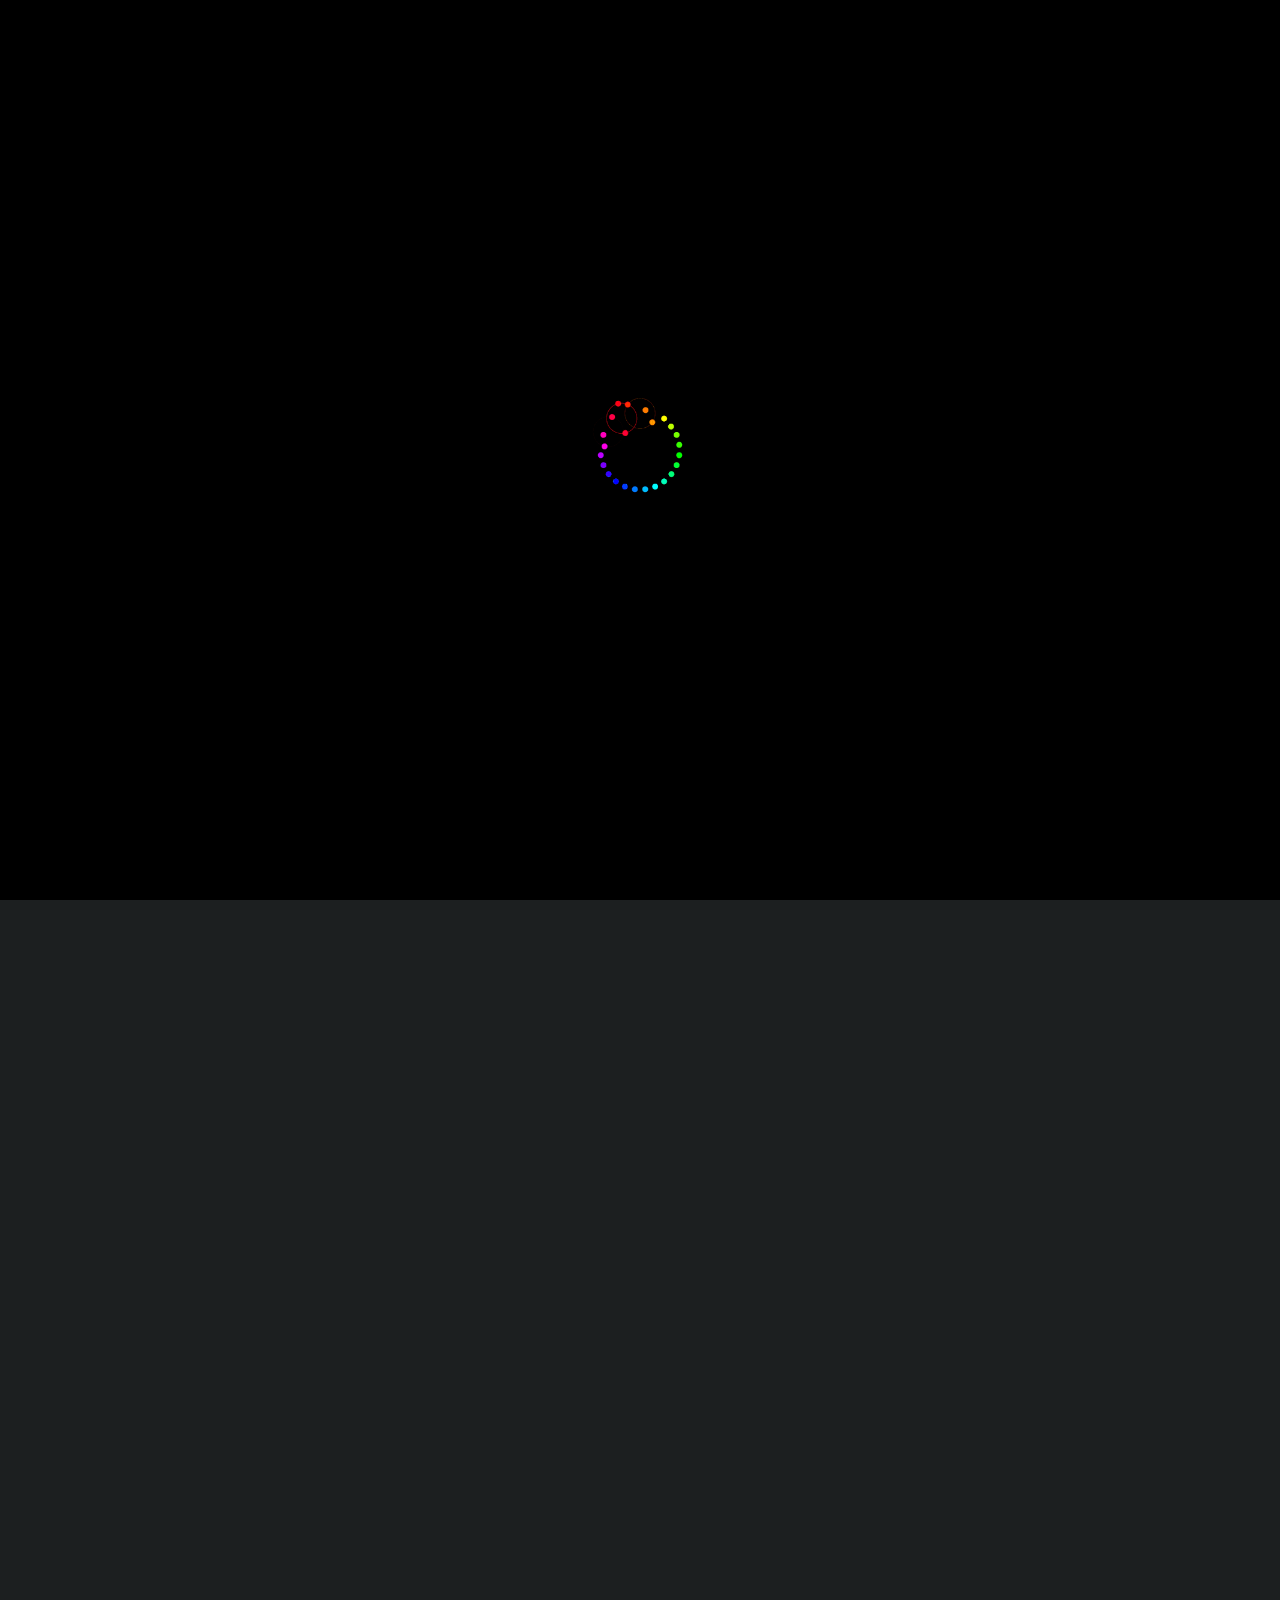
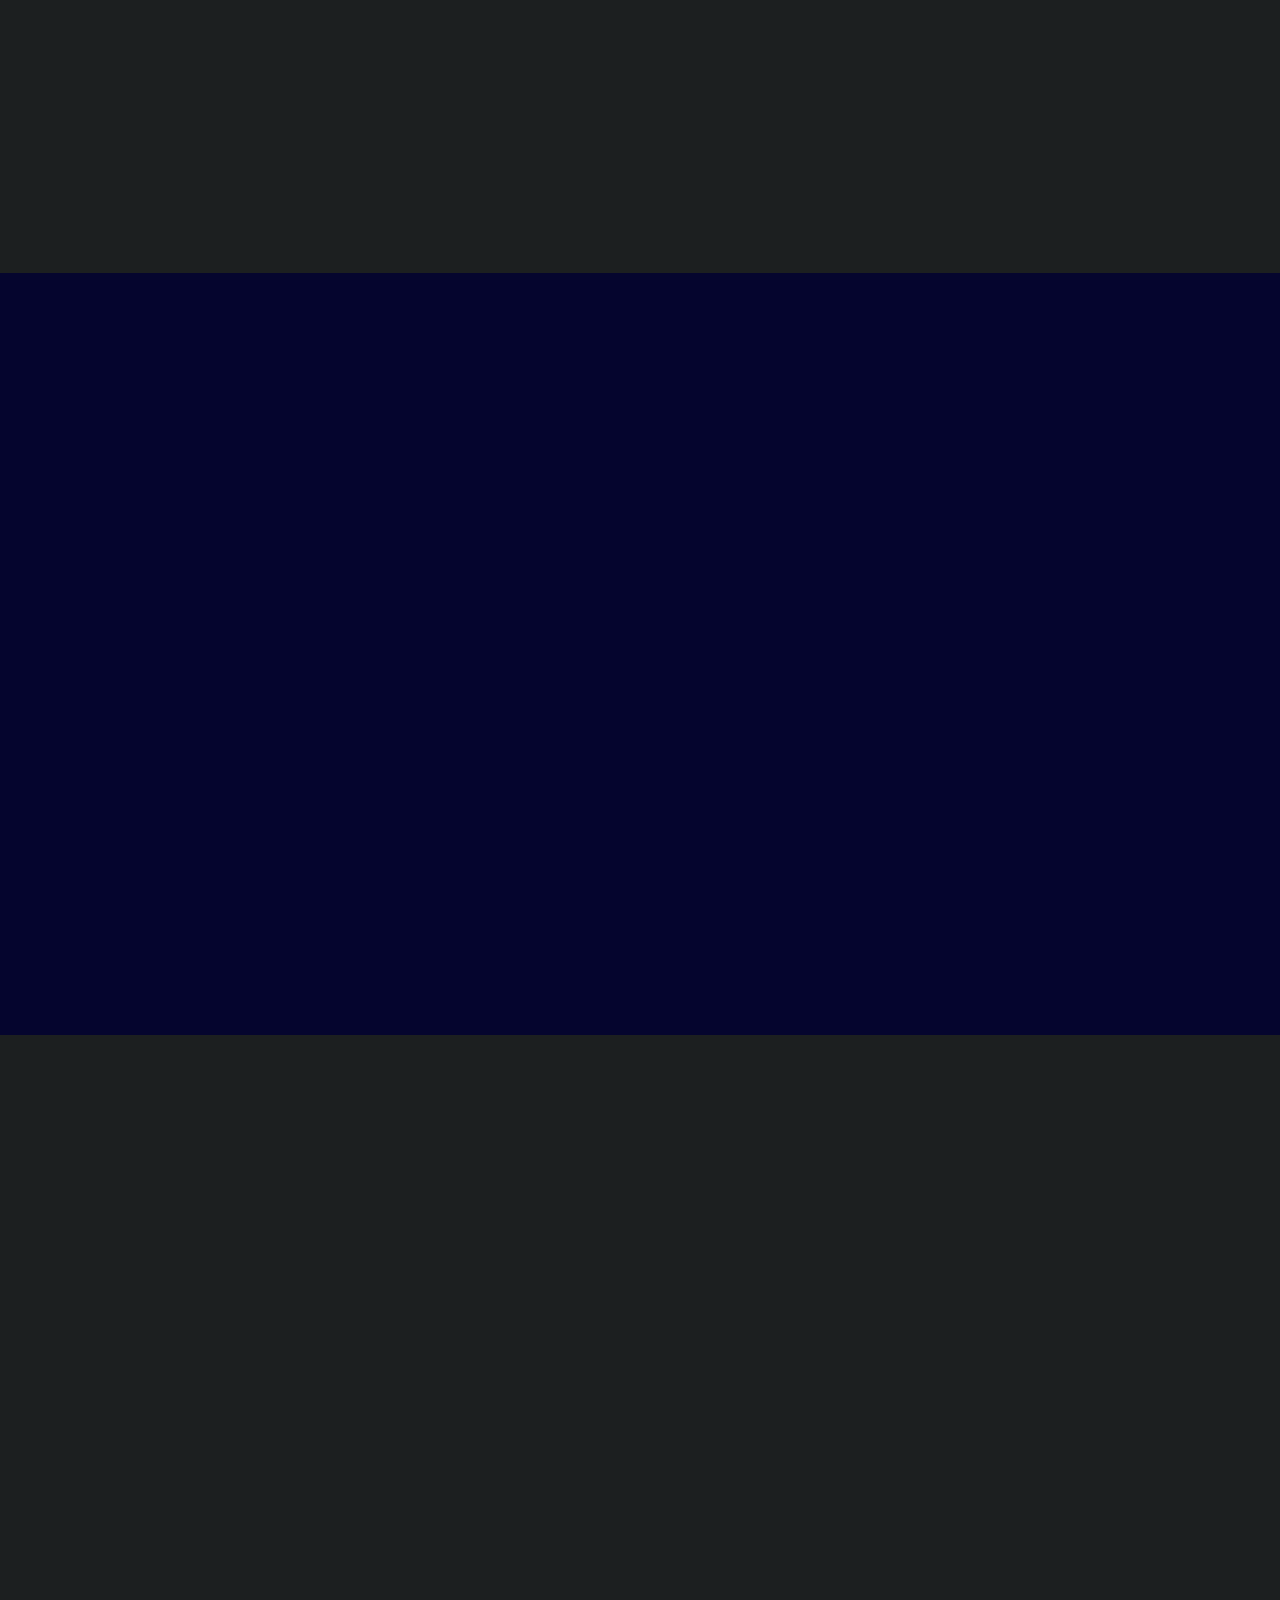
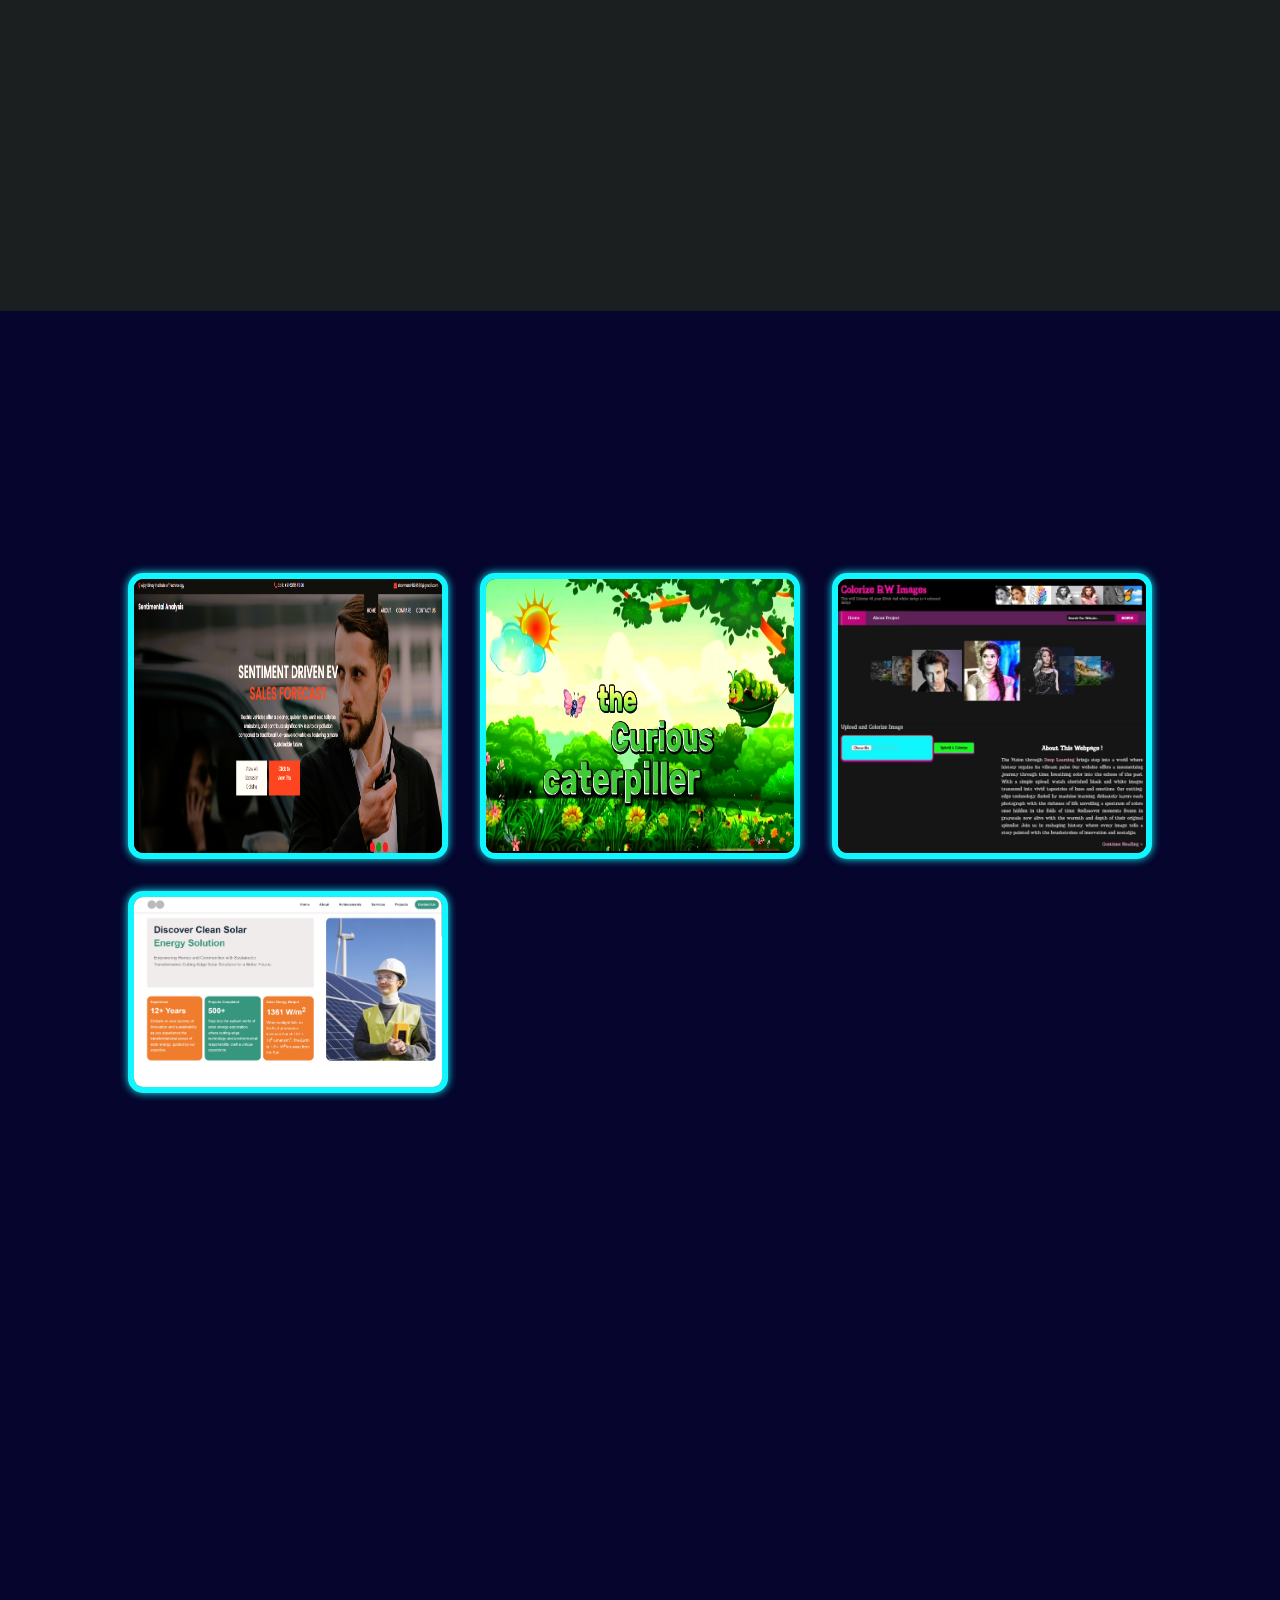
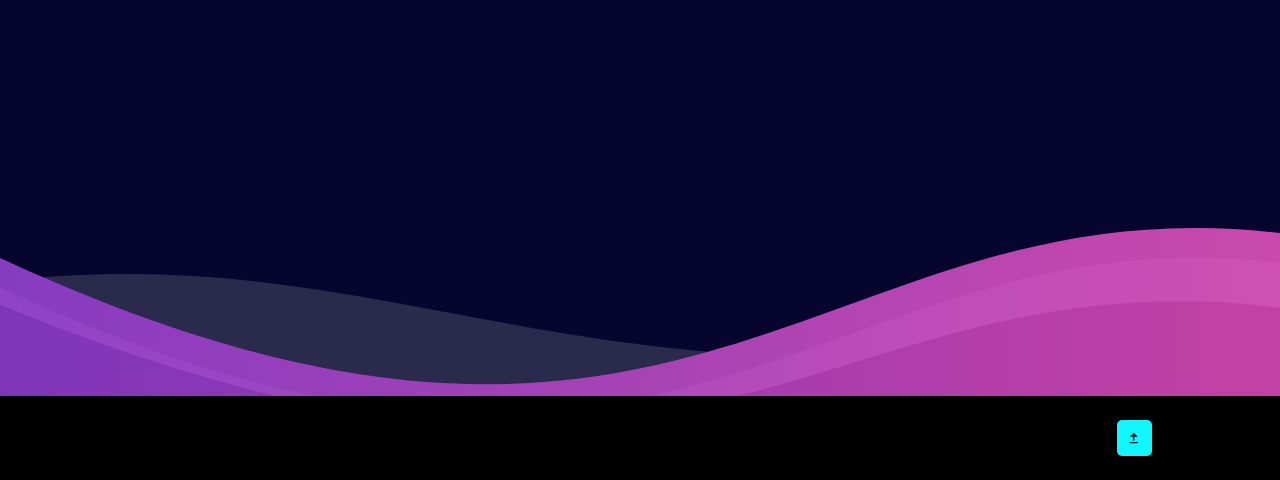
==== commit e49933a1: "Add files via upload" ====
--- a/index.html
+++ b/index.html
@@ -7,6 +7,7 @@
     <link rel="shortcut icon" href="img/bg.activeRlogo.png" type="image/x-icon">
     <title>Rohit Sharma || portfolio Website</title>
     <link id="stylesheet" rel="stylesheet" href="styles.css">
+    <link id="stylesheet" rel="stylesheet" href="more.css">
     <link href='https://unpkg.com/boxicons@2.1.4/css/boxicons.min.css' rel='stylesheet'>
     <link href='https://unpkg.com/boxicons@2.1.4/css/boxicons.min.css' rel='stylesheet'>
 
@@ -73,7 +74,7 @@
                 <h3>And I'm a</h3>
 <br>
                 <h3>
-                    <span class="word">Software&nbsp;Developer</span>
+                    <span class="word">Junior&nbsp;Software&nbsp;Developer</span>
                     <span class="word">Junior&nbsp;Web&nbsp;Developer </span>
                     <span class="word">Graphic&nbsp;&&nbsp;Animator</span>
                     <span class="word">IT/&nbsp;Management&nbsp;Student</span>
@@ -81,7 +82,7 @@
                 </h3>
             </div>
 <br>
-            <p align="justify">Here, I am presenting my portfolio website that I developed and designed on my own. I have been working in the field for more than 1.5 year and have developed several web pages for my college project and for my professional work projects too. As a new Intern I am showcasing my skills through this current web page  </p>
+            <p align="justify">I am excited to present my portfolio website, which I have independently developed and designed. With over 1.5 years of experience in the field, I have created numerous web pages for college projects, hackathons, freelancing, and professional work. As a student, I am showcasing my skills and expertise through this webpage.</p>
 
             <div class="info-box">
                 <div class="email-info">
@@ -95,7 +96,7 @@
             </div>
             
             <div class="btn-box">
-                <a href="https://drive.google.com/file/d/11K6tf33Gbwm8zXHbzDvZc0zBHlbtWxpa/view?usp=drivesdk" target="_blank", class="btn">&nbsp;&nbsp;&nbsp;&nbsp;&nbsp;Download my &nbsp;&nbsp;&nbsp;&nbsp;&nbsp;&nbsp;&nbsp;&nbsp;&nbsp;&nbsp;&nbsp;&nbsp;&nbsp;CV</a>
+                <a href="https://drive.google.com/file/d/11K6tf33Gbwm8zXHbzDvZc0zBHlbtWxpa/view?usp=drivesdk" target="_blank", class="btn"> Download CV</a>
                 <a href="#contact" class="btn">Hire Me Now!</a>
             </div>
 
@@ -228,17 +229,17 @@
     <!--about section start here-->
     <section id="about" class="about">
         <div class="img-about scroll-scale">
-            <img src="img/about_rohit_pic.png" alt="">
+            <img src="img/about_rohit_picture.png" alt="">
             <div class="info-about1">
-                <span>2+</span>
-                <p>Year of experience</p>
+                <span>1.5+</span>
+                <p>Years of experience</p>
             </div>
             <div class="info-about2">
                 <span>7+</span>
-                <p>Projects Complete</p>
+                <p>Projects Completed</p>
             </div>
             <div class="info-about3">
-                <span>5+</span>
+                <span>A+</span>
                 <p>Good Grades</p>
             </div>
         </div>
@@ -249,22 +250,17 @@
 <br>
                 <p align="justify">                 
         <body vlink="coral" alink="green" link="coral" >
-                    My name is Rohit Sharma, and I am originally from Assam, India. Currently, I am residing in Cuttack, Odisha. I completed my matriculation from <a href="https://www.feeregulatoryassam.com/schools/subansiri-sevashram-vidyapith-school-lakhimpur" target="_blank">SSV Public School<a/> and my intermediate education from <a href="https://www.geniusacademy.ac.in/" target="_blank">Genius Academy Jr. College<a/>. Later I joined <a href="https://district-technology-and-training-centre.ueniweb.com/" target="_blank">District Technology & Training Centre<a/> where i completed my Tally ERP 9 certified accounting course. I am currently pursuing a Bachelor's degree in Information Technology Management Science at <a href="https://abit.edu.in/" target="_blank">Ajay Binay Institute of Technology<a/> under <a href="https://utkaluniversity.ac.in/" target="_blank">Utkal University<a/>.Additionally,I have completed a 'Data Science' internship from <a href="https://www.acmegrade.com/" target="_blank">Acmegrade<a/> during this time."<br>
-
-                    &nbsp;&nbsp;&nbsp;&nbsp;&nbsp;&nbsp;&nbsp;&nbsp;&nbsp;&nbsp;&nbsp;&nbsp;&nbsp;&nbsp;&nbsp;&nbsp;&nbsp;&nbsp;&nbsp;&nbsp;&nbsp;&nbsp;&nbsp;&nbsp;&nbsp;&nbsp;&nbsp;&nbsp;&nbsp;&nbsp;&nbsp;&nbsp;&nbsp;&nbsp;&nbsp;&nbsp;&nbsp;&nbsp;&nbsp;&nbsp;&nbsp;&nbsp;&nbsp;&nbsp;&nbsp;&nbsp;&nbsp;&nbsp;&nbsp;&nbsp;&nbsp;&nbsp;&nbsp;&nbsp;&nbsp;&nbsp;&nbsp;&nbsp;&nbsp;&nbsp;&nbsp;&nbsp;&nbsp;&nbsp;&nbsp;&nbsp;&nbsp;&nbsp;&nbsp;&nbsp;My passion for the software industry began when I became fascinated by the field of Science & Technology. In this domain, I have acquired a substantial amount of knowledge about computer hardware and software. I also have a strong grasp of various computer programming languages such as C/C++, Python, Java and some commonly used frontend technologies including HTML, CSS, and JavaScript. Additionally, I have experience with several backend technologies like MongoDB (NoSQL) and even MySQL, among others. I believe that the IT sector offers significant opportunities for growth and advancement in the future.
+                    My name is Rohit Sharma, and I am originally from Assam, India. Currently, I am residing in Cuttack, Odisha. I completed my matriculation from <a href="https://www.feeregulatoryassam.com/schools/subansiri-sevashram-vidyapith-school-lakhimpur" target="_blank">SSV Public School<a/> and my intermediate education from <a href="https://www.geniusacademy.ac.in/" target="_blank">Genius Academy Jr. College<a/>. Later I joined <a href="https://district-technology-and-training-centre.ueniweb.com/" target="_blank">District Technology & Training Centre<a/> where i completed my Tally ERP 9 certified accounting course. I am currently pursuing a Bachelor's degree in Information Technology Management Science at <a href="https://abit.edu.in/" target="_blank">Ajay Binay Institute of Technology<a/> under <a href="https://utkaluniversity.ac.in/" target="_blank">Utkal University<a/>.&nbsp;Additionally, I have completed a 'Data Science' internship from <a href="https://www.acmegrade.com/cse-it/data-science" target="_blank">Acmegrade<a/> with the certification provided by traing partner <a href="https://en.wikipedia.org/wiki/IIT_Bombay" target="_blank">IIT Bombay<a/> during this time."<br><br>
+
+                    &nbsp;&nbsp;&nbsp;&nbsp;&nbsp;&nbsp;&nbsp;&nbsp;&nbsp;&nbsp;&nbsp;&nbsp;&nbsp;&nbsp;&nbsp;&nbsp;&nbsp;&nbsp;&nbsp;&nbsp;&nbsp;&nbsp;&nbsp;&nbsp;&nbsp;&nbsp;&nbsp;&nbsp;&nbsp;&nbsp;&nbsp;&nbsp;&nbsp;&nbsp;&nbsp;&nbsp;&nbsp;&nbsp;&nbsp;&nbsp;&nbsp;&nbsp;&nbsp;&nbsp;&nbsp;&nbsp;&nbsp;&nbsp;&nbsp;&nbsp;&nbsp;&nbsp;&nbsp;&nbsp;&nbsp;&nbsp;&nbsp;&nbsp;&nbsp;&nbsp;&nbsp;&nbsp;&nbsp;&nbsp;&nbsp;&nbsp;&nbsp;&nbsp;&nbsp;&nbsp;My passion for the software industry began when I became fascinated by the field of Science & Technology. In this domain, I have acquired a substantial amount of knowledge about computer hardware and software. I also have a strong grasp of various computer programming languages such as C/C++, Python, Java and some commonly used frontend technologies including HTML, CSS, and JavaScript adn Frameworks such as ReactJS. Additionally, I have experience with several backend technologies like MongoDB, MySQL, NodeJS among others. I believe that the IT sector offers significant opportunities for growth and advancement in the future.
                             <p align="justify">          
-                                Let's discuss my personal interests and more. My hobby is nature painting, traveling, and exploring the world. My goal is to become a Data Scientist or atleast a software engineer. My positive interest is to make people happy. My short time goal is to get a job in a reputed IT Company and my long time goal is to serve for my nation as better as i can as a IT professional in any domain.
+                                Let's discuss my personal interests and more. My hobby is nature painting (Model & Canvas), traveling, and exploring the world. My goal is to become a Data Scientist or atleast a software engineer. My positive interest is to make people happy. My short time goal is to get a job in a reputed IT Company and my long time goal is to serve for my nation as better as i can as a IT professional in any domain.
                             </p>
                             <p align="justify">I look forward to learning more about this opportunity and will be happy to answer more questions.</p>
                 </p>
-
-
-
-
-                
         </body>
                 <div class="btn-box">
-                    <a href="#" class="btn">Read More!</a>
+                    <a href="more.html" class="btn">Read More!</a>
                 </div>
             </div>
         </div>
@@ -619,8 +615,8 @@
 
     <div id="loader-wrapper" style="display: none;">
         <!-- Loader Content Here -->
-        <div class="loader">Loading...</div>
-    </div>
+        <div class="loader" style="color: cyan; font-size: 16px; font-weight: bold;">Loading...</div>
+    </div>    
 </section>
 
 <script>
--- a/styles.css
+++ b/styles.css
@@ -26,6 +26,7 @@
     --input-color: black;
     --shape-color: #12f7ff;
     --datainput-color: black;
+    --flowbox-color: hsl(240, 81%, 10%);
     --font-neon-text-shadow: 0 0 10px rgba(18,247,255,0.3),
     0 0 20px rgba(18,247,255,0.3),
     0 0 30px rgba(18,247,255,0.3),
@@ -52,6 +53,7 @@
     --input-color: #A0937D;
     --contact-color: #C0D6E8;
     --shape-color: #E68369;  
+    --flowbox-color: hsla(12, 71%, 66%, 0.808);
     --datainput-color: white;
 }
 
@@ -285,7 +287,7 @@
     background: var(--hover-color);
     color: var(--bg-color);
     font-size: 1.02rem;
-    font-family: serif;
+    font-family:'Times New Roman', Times, serif;
     letter-spacing: 1px;
     font-weight: 650;
     transition: .6s;
@@ -416,8 +418,7 @@
     max-width: 400px;
     height:auto;
 }
-.about-content span{
-    color: var(--text-color);
+.about-content span{   
     font-weight: bold;
     font-size: .8rem;
     font-weight: 400;
@@ -436,7 +437,7 @@
 }
 .about-content p{
     color: var(--text-color);
-    font-weight: 300;
+    font-weight: 550;
     margin-bottom: 1.5rem;
     /*font-family: Noto Sans","Helvetica Neue","Helvetica","Arial","Liberation Sans","Roboto","Noto",sans-serif;*/
     /*font-family: "Poppins",sans-serif; */
@@ -445,8 +446,10 @@
 .info-about1,
 .info-about2,
 .info-about3{
-    background: var(--bg-color);
-    font-size: .6rem;
+    background: var(--flowbox-color);
+    font-size: .7rem;
+    font-weight: 600;
+    color: var(--text-color);
     position: absolute;
     padding: 10px;
     width: 90px;
@@ -472,9 +475,9 @@
     top: 70%;
 }
 .img-about span{
-    color: var(--hover-color);
+    color: var(--text-color);
     font-size: 1rem;
-    font-weight: 600;
+    font-weight: 500;
 }
 /*about section code start here*/
 
@@ -869,7 +872,7 @@
   background-image: linear-gradient(144deg,#AF40FF, #5B42F3 50%,#00DDEB);
   border: 0;
   border-radius: 8px;
-  box-shadow: rgba(151, 65, 252, 0.2) 0 15px 30px -5px;
+  box-shadow: #9e51f733 0 15px 30px -2px;
   box-sizing: border-box;
   color: #FFFFFF;
   display: flex;
@@ -893,12 +896,13 @@
   outline: 0;
 }
 .submit-button span {
-  background-color: rgb(5, 6, 45);
+  background-color: var(--bg-color);
+  color: var(--text-color);
   padding: 16px 24px;
   border-radius: 6px;
   width: 100%;
   height: 100%;
-  transition: 300ms;
+  transition: 100ms;
 }
 .submit-button:hover span {
   background: none;
--- a/more.css
+++ b/more.css
@@ -0,0 +1,174 @@
+/* General Styling */
+body.tab-body {
+    font-family: 'Arial', sans-serif;
+    margin: 0;
+    padding: 0;
+    background: linear-gradient(135deg, #0f2027, #2c5364);
+    color: #ffffff;
+    overflow-x: hidden;
+    perspective: 1000px;
+}
+
+/* Container */
+.tab-container {
+    max-width: 1100px;
+    margin: 0 auto;
+    padding: 20px;
+    animation: fadeIn 1.5s ease-in-out;
+}
+
+/* Header Section */
+.tab-header {
+    text-align: center;
+    padding: 50px 20px;
+    background: radial-gradient(circle, #1e293b, #2a3d54);
+    box-shadow: 0px 10px 20px rgba(0, 0, 0, 0.5);
+    border-radius: 15px;
+    animation: slideInFromTop 1.2s ease-in-out;
+}
+
+.tab-title {
+    font-size: 3rem;
+    color: #00c3ff;
+    text-shadow: 0 3px 10px rgba(0, 195, 255, 0.8);
+    margin: 0;
+}
+
+.tab-subtitle {
+    font-size: 1.2rem;
+    color: #a0c4ff;
+    margin: 10px 0;
+    font-style: italic;
+}
+
+/* Section Titles */
+.tab-section-title {
+    font-size: 2rem;
+    margin-bottom: 15px;
+    color: #00c3ff;
+    text-align: center;
+    animation: popIn 0.8s ease-in-out;
+}
+
+/* Table Styling */
+.tab-table-wrapper {
+    overflow-x: auto;
+    margin-top: 20px;
+    transform: rotateX(0deg);
+    animation: tableAnimation 1.5s ease-in-out;
+}
+
+.tab-table {
+    width: 100%;
+    border-collapse: collapse;
+    box-shadow: 0 4px 15px rgba(0, 0, 0, 0.3);
+    background-color: #2a3d54;
+    border-radius: 10px;
+    overflow: hidden;
+}
+
+.tab-table th, .tab-table td {
+    padding: 15px;
+    text-align: left;
+    border: 1px solid #3e536a;
+    font-size: 1.1rem;
+}
+
+.tab-table th {
+    background-color: #00c3ff;
+    color: #ffffff;
+    font-weight: bold;
+}
+
+.tab-table td {
+    color: #a0c4ff;
+}
+
+.tab-table tr:hover {
+    background: rgba(0, 195, 255, 0.2);
+    transition: background-color 0.3s ease-in-out;
+}
+
+/* List Styling */
+.tab-list {
+    margin-top: 10px;
+    padding-left: 20px;
+    list-style: square;
+    color: #a0c4ff;
+    font-size: 1.1rem;
+    animation: fadeInUp 1.2s ease-in-out;
+}
+
+.tab-list li {
+    margin-bottom: 10px;
+    transition: transform 0.3s ease, box-shadow 0.3s ease;
+}
+
+.tab-list li:hover {
+    transform: scale(1.05);
+    box-shadow: 0 4px 8px rgba(0, 195, 255, 0.3);
+}
+
+/* Footer Section */
+.tab-footer {
+    text-align: center;
+    padding: 20px;
+    margin-top: 30px;
+    background-color: #1e293b;
+    color: #a0c4ff;
+    font-size: 0.9rem;
+}
+
+/* Animations */
+@keyframes fadeIn {
+    from {
+        opacity: 0;
+    }
+    to {
+        opacity: 1;
+    }
+}
+
+@keyframes slideInFromTop {
+    from {
+        transform: translateY(-100px);
+        opacity: 0;
+    }
+    to {
+        transform: translateY(0);
+        opacity: 1;
+    }
+}
+
+@keyframes tableAnimation {
+    from {
+        transform: rotateX(-90deg);
+        opacity: 0;
+    }
+    to {
+        transform: rotateX(0deg);
+        opacity: 1;
+    }
+}
+
+@keyframes popIn {
+    0% {
+        transform: scale(0.8);
+        opacity: 0;
+    }
+    100% {
+        transform: scale(1);
+        opacity: 1;
+    }
+}
+
+@keyframes fadeInUp {
+    from {
+        transform: translateY(30px);
+        opacity: 0;
+    }
+    to {
+        transform: translateY(0);
+        opacity: 1;
+    }
+}
